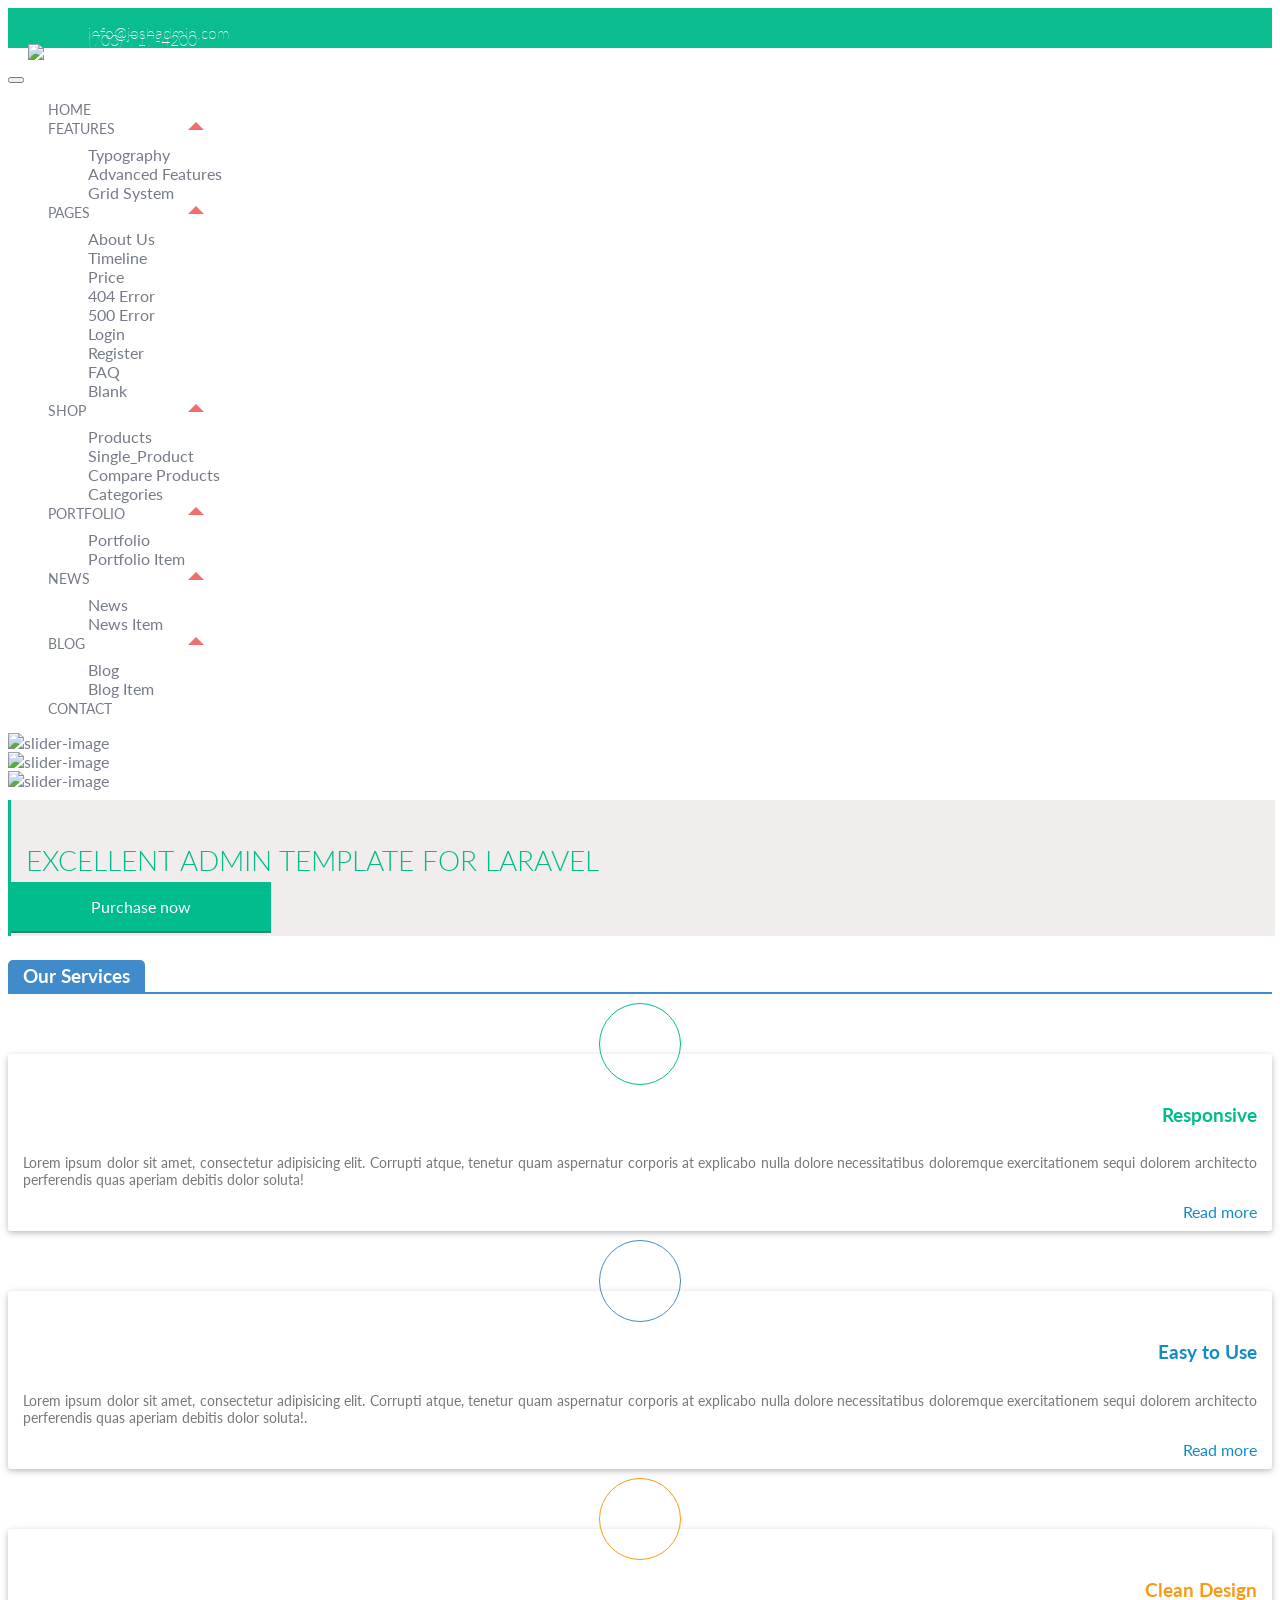
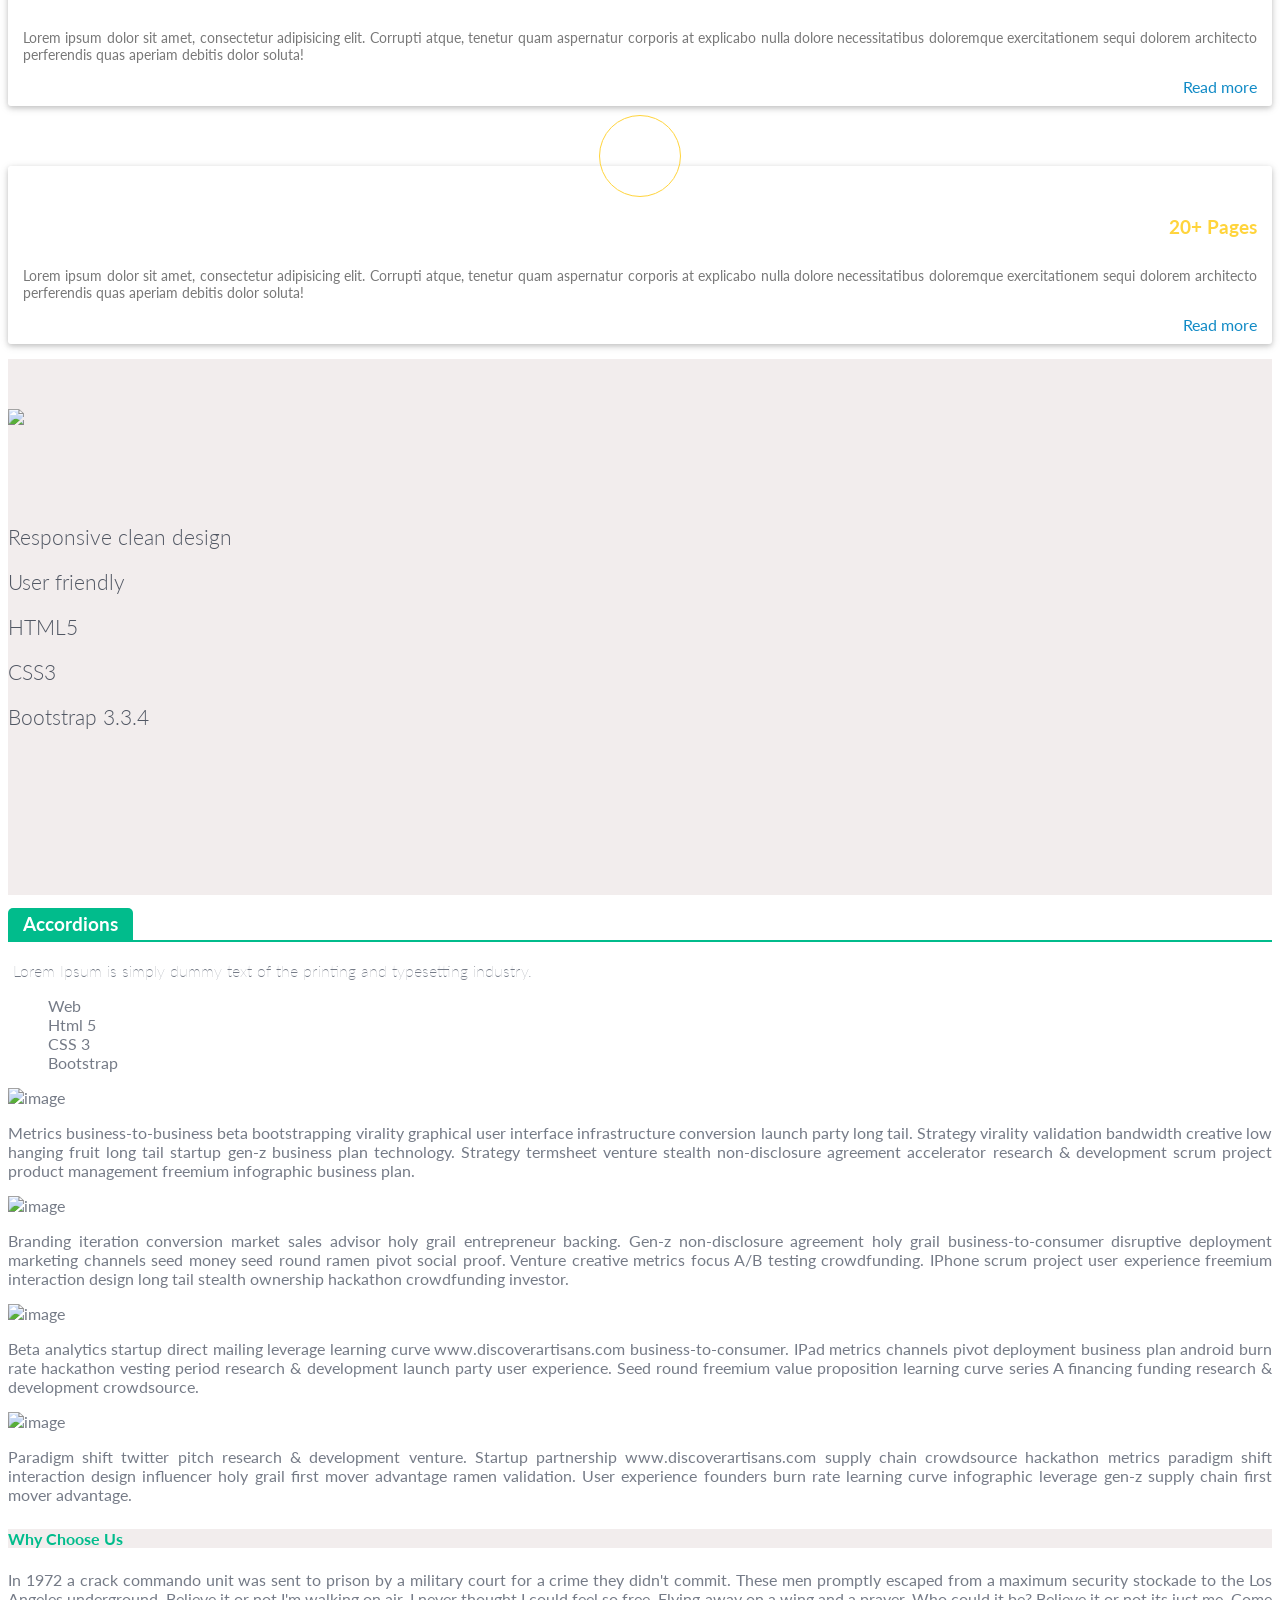
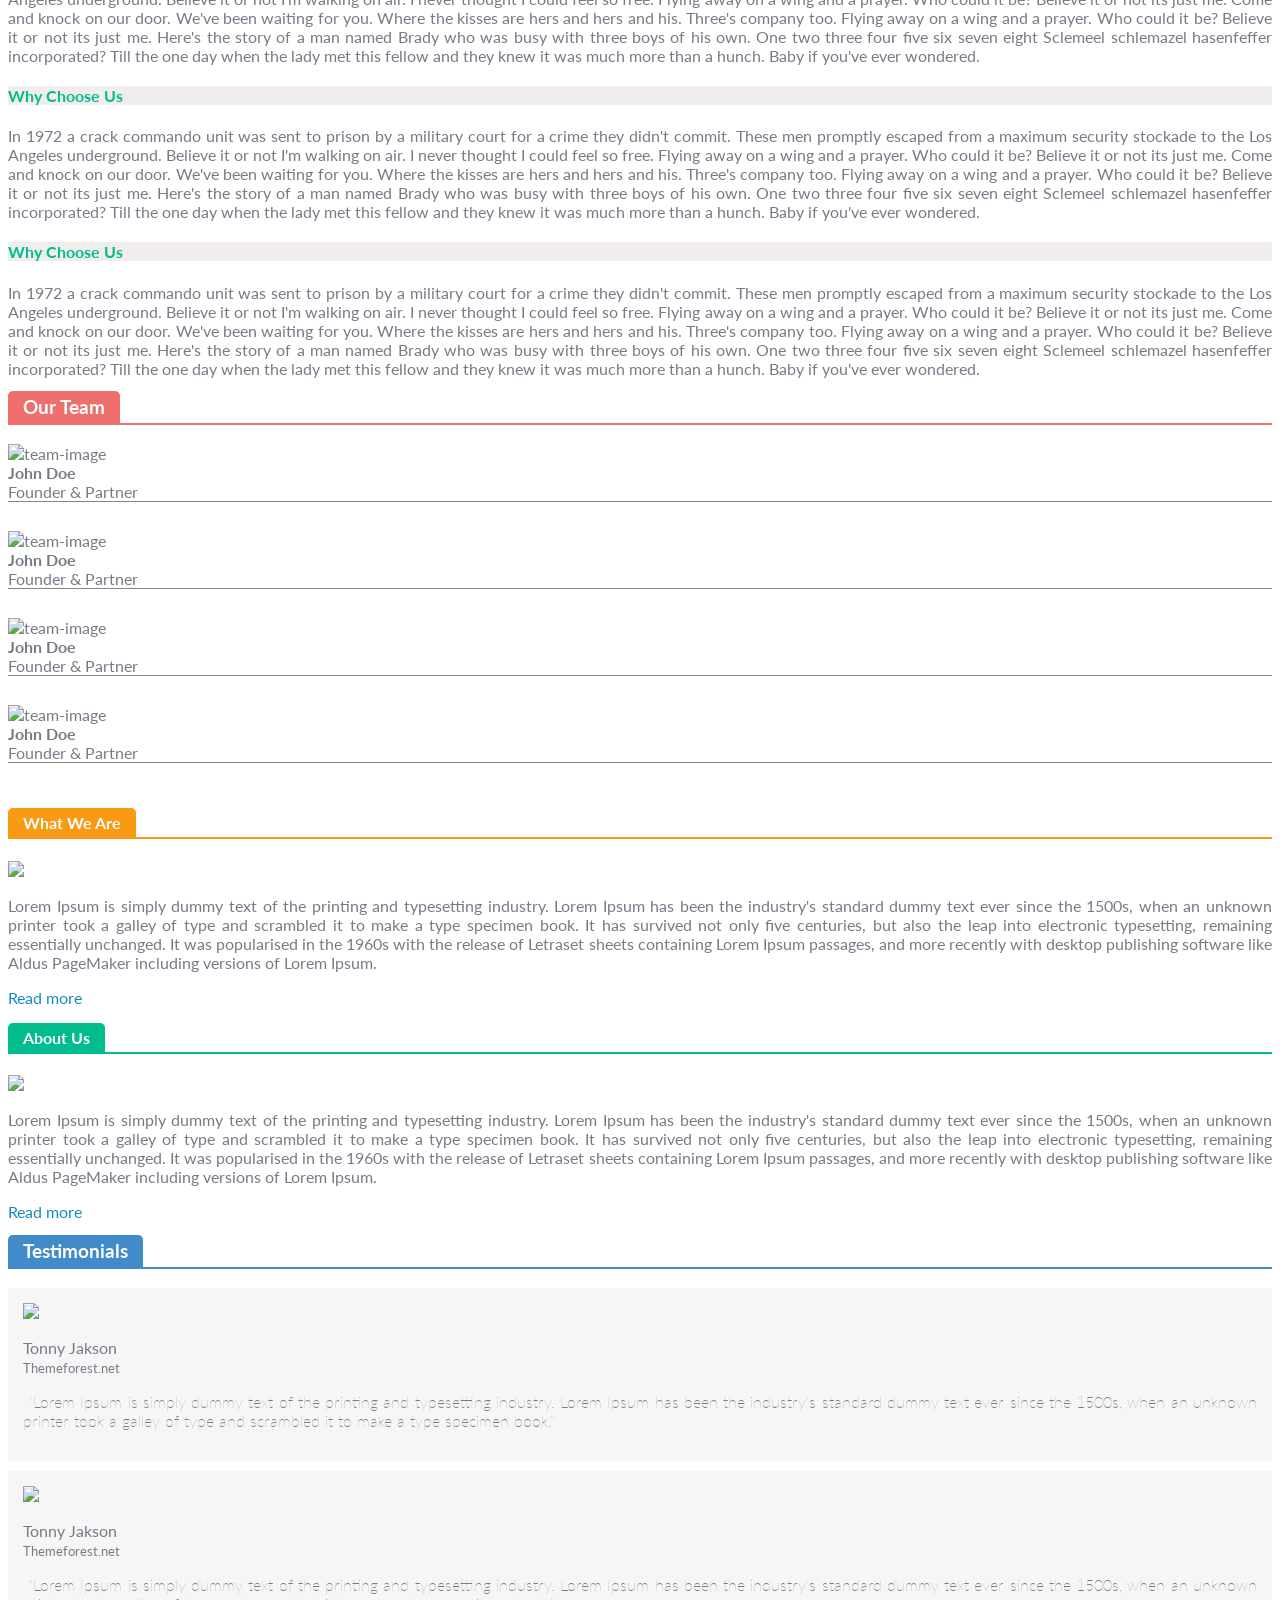
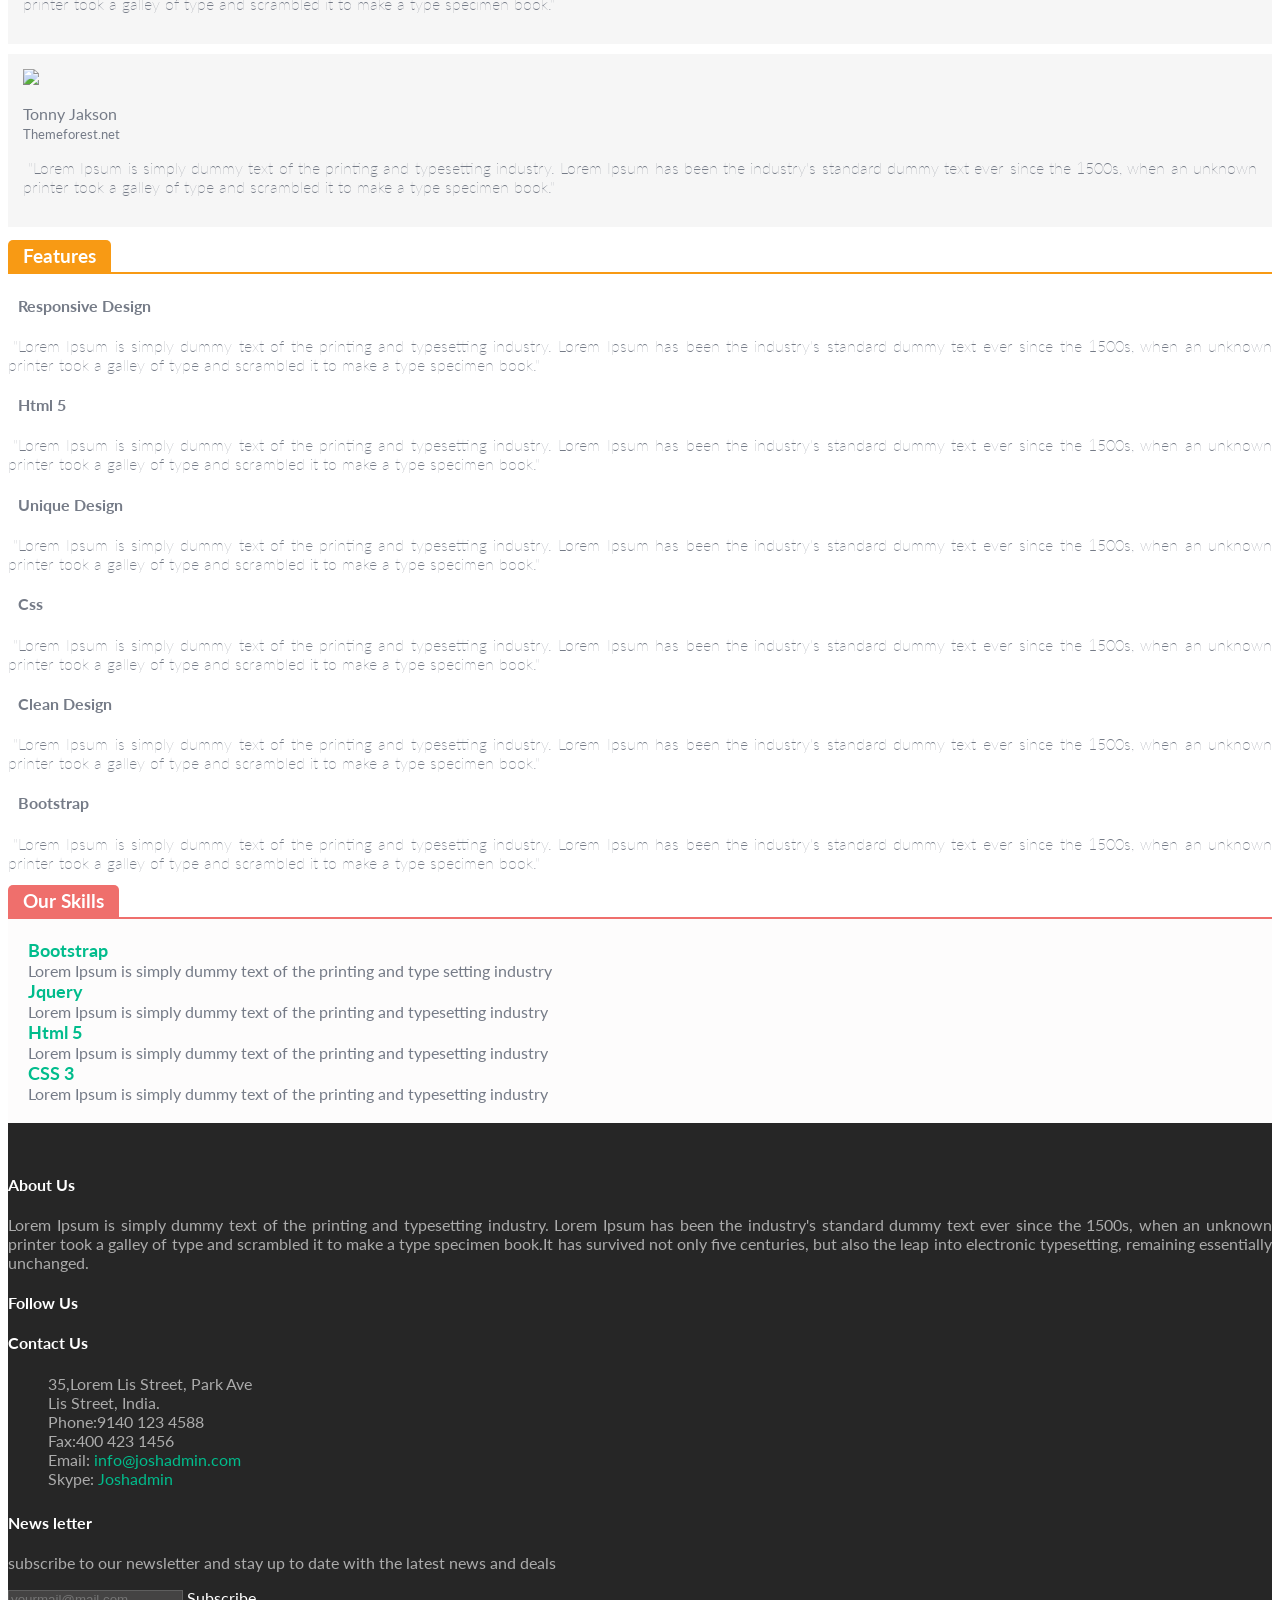
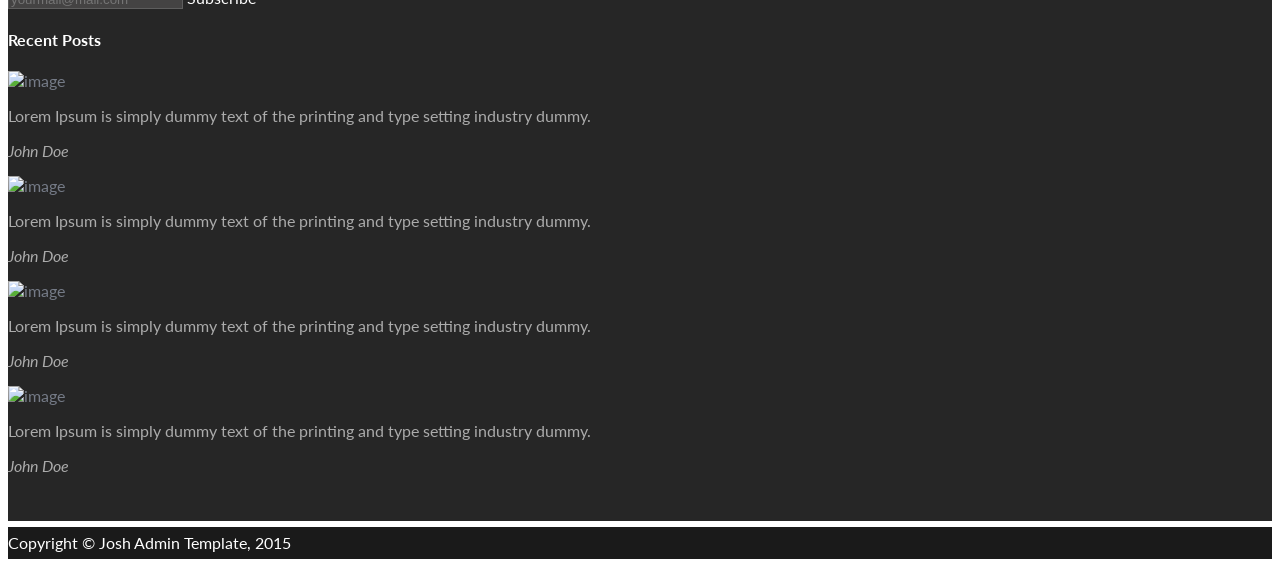
==== index.html @ fb5dc55a "update" ====
<!DOCTYPE html>
<html>

<head>
    <meta charset="utf-8">
    <meta http-equiv="X-UA-Compatible" content="IE=edge">
    <meta name="viewport" content="width=device-width, initial-scale=1">
    <title>Home | Welcome to Josh Frontend</title>
    <!--global css starts-->
    <link rel="stylesheet" type="text/css" href="css/bootstrap.min.css">
    <link rel="shortcut icon" href="images/favicon.png" type="image/x-icon">
    <link rel="icon" href="images/favicon.png" type="image/x-icon">
    <link rel="stylesheet" type="text/css" href="css/custom.css">
    <!--end of global css-->
    <!--page level css starts-->
    <link rel="stylesheet" type="text/css" href="css/tabbular.css">
    <link rel="stylesheet" type="text/css" href="css/jquery.circliful.css">
    <link rel="stylesheet" type="text/css" href="vendors/owl-carousel/owl.carousel.css">
    <link rel="stylesheet" type="text/css" href="vendors/owl-carousel/owl.theme.css">
    <!--end of page level css-->
</head>

<body>
    <!-- Header Start -->
    <header>
        <!-- Icon Section Start -->
        <div class="icon-section">
            <div class="container">
                <ul class="list-inline">
                    <li>
                        <a href="#"> <i class="livicon" data-name="facebook" data-size="18" data-loop="true" data-c="#fff" data-hc="#757b87"></i>
                        </a>
                    </li>
                    <li>
                        <a href="#"> <i class="livicon" data-name="twitter" data-size="18" data-loop="true" data-c="#fff" data-hc="#757b87"></i>
                        </a>
                    </li>
                    <li>
                        <a href="#"> <i class="livicon" data-name="google-plus" data-size="18" data-loop="true" data-c="#fff" data-hc="#757b87"></i>
                        </a>
                    </li>
                    <li>
                        <a href="#"> <i class="livicon" data-name="linkedin" data-size="18" data-loop="true" data-c="#fff" data-hc="#757b87"></i>
                        </a>
                    </li>
                    <li>
                        <a href="#"> <i class="livicon" data-name="rss" data-size="18" data-loop="true" data-c="#fff" data-hc="#757b87"></i>
                        </a>
                    </li>
                    <li class="pull-right">
                        <ul class="list-inline icon-position">
                            <li>
                                <a href="mailto:"><i class="livicon" data-name="mail" data-size="18" data-loop="true" data-c="#fff" data-hc="#fff"></i></a>
                                <label class="hidden-xs"><a href="mailto:" class="text-white">info@joshadmin.com</a></label>
                            </li>
                            <li>
                                <a href="tel:"><i class="livicon" data-name="phone" data-size="18" data-loop="true" data-c="#fff" data-hc="#fff"></i></a>
                                <label class="hidden-xs"><a href="tel:" class="text-white">(703) 717-4200</a></label>
                            </li>
                        </ul>
                    </li>
                </ul>
            </div>
        </div>
        <!-- //Icon Section End -->
        <!-- Nav bar Start -->
        <nav class="navbar navbar-default container">
            <div class="navbar-header">
                <button type="button" class="navbar-toggle collapsed" data-toggle="collapse" data-target="#collapse">
                    <span><a href="#"> <i class="livicon" data-name="responsive-menu" data-size="25" data-loop="true" data-c="#757b87" data-hc="#ccc"></i>
                    </a></span>
                </button>
                <a class="navbar-brand" href="#"><img src="images/logo.png" class="logo_position">
                </a>
            </div>
            <div class="collapse navbar-collapse" id="collapse">
                <ul class="nav navbar-nav navbar-right">
                    <li class="active"><a href="index.html"> Home</a>
                    </li>
                    <li class="dropdown"><a href="#" class="dropdown-toggle" data-toggle="dropdown"> Features</a>
                        <ul class="dropdown-menu" role="menu">
                            <li><a href="typography.html">Typography</a>
                            </li>
                            <li><a href="advancedfeatures.html">Advanced Features</a>
                            </li>
                            <li><a href="grid.html">Grid System</a>
                            </li>
                        </ul>
                    </li>
                    <li class="dropdown"><a href="#" class="dropdown-toggle" data-toggle="dropdown"> Pages</a>
                        <ul class="dropdown-menu" role="menu">
                            <li><a href="aboutus.html">About Us</a>
                            </li>
                            <li><a href="timeline.html">Timeline</a></li>
                            <li><a href="price.html">Price</a>
                            </li>
                            <li><a href="404.html">404 Error</a>
                            </li>
                            <li><a href="500.html">500 Error</a>
                            </li>
                            <li><a href="login.html">Login</a>
                            </li>
                            <li><a href="register.html">Register</a>
                            </li>
                            <li><a href="faq.html">FAQ</a>
                            </li>
                            <li><a href="blank_page.html"> Blank</a>
                            </li>
                        </ul>
                    </li>
                    <li class="dropdown"><a href="#" class="dropdown-toggle" data-toggle="dropdown"> Shop</a>
                        <ul class="dropdown-menu" role="menu">
                            <li><a href="products.html">Products</a>
                            </li>
                            <li><a href="single_product.html">Single_Product</a>
                            </li>
                            <li><a href="compareproducts.html">Compare Products</a>
                            </li>
                            <li><a href="category.html">Categories</a></li>
                        </ul>
                    </li>
                    <li class="dropdown"><a href="#" class="dropdown-toggle" data-toggle="dropdown"> Portfolio</a>
                        <ul class="dropdown-menu" role="menu">
                            <li><a href="portfolio.html">Portfolio</a>
                            </li>
                            <li><a href="portfolioitem.html">Portfolio Item</a>
                            </li>
                        </ul>
                    </li>
                    <li class="dropdown"><a href="#" class="dropdown-toggle" data-toggle="dropdown"> News</a>
                        <ul class="dropdown-menu" role="menu">
                            <li><a href="news.html">News</a>
                            </li>
                            <li><a href="news_item.html">News Item</a>
                            </li>
                        </ul>
                    </li>
                    <li class="dropdown"><a href="#" class="dropdown-toggle" data-toggle="dropdown"> Blog</a>
                        <ul class="dropdown-menu" role="menu">
                            <li><a href="blog.html">Blog</a>
                            </li>
                            <li><a href="blogitem.html">Blog Item</a>
                            </li>
                        </ul>
                    </li>
                    <li><a href="contact.html">Contact</a>
                    </li>
                </ul>
            </div>
        </nav>
        <!-- Nav bar End -->
    </header>
    <!-- //Header End -->
    <!--Carousel Start -->
    <div id="owl-demo" class="owl-carousel owl-theme">
        <div class="item"><img src="images/slide_1.jpg" alt="slider-image">
        </div>
        <div class="item"><img src="images/slide_2.jpg" alt="slider-image">
        </div>
        <div class="item"><img src="images/slide_3.jpg" alt="slider-image">
        </div>
    </div>
    <!-- //Carousel End -->
    <!-- Container Start -->
    <!-- //Carousel End -->
    <!-- Container Start -->
    <div class="container">
        <section class="purchas-main">
            <div class="container bg-border">
                <div class="row">
                    <div class="col-md-7 col-sm-7 col-xs-12">
                        <h1 class="purchae-hed">Excellent admin template for laravel</h1></div>
                    <div class="col-md-5 col-sm-5 col-xs-12"><a href="#" class="btn btn-primary purchase-styl pull-right">Purchase now</a></div>
                </div>
            </div>
        </section>
        <!-- Service Section Start-->
        <div class="row">
            <!-- Responsive Section Start -->
            <div class="text-center">
                <h3 class="border-primary"><span class="heading_border bg-primary">Our Services</span></h3>
            </div>
            <div class="col-sm-6 col-md-3">
                <div class="box">
                    <div class="box-icon">
                        <i class="livicon icon" data-name="desktop" data-size="55" data-loop="true" data-c="#01bc8c" data-hc="#01bc8c"></i>
                    </div>
                    <div class="info">
                        <h3 class="success text-center">Responsive</h3>
                        <p>Lorem ipsum dolor sit amet, consectetur adipisicing elit. Corrupti atque, tenetur quam aspernatur corporis at explicabo nulla dolore necessitatibus doloremque exercitationem sequi dolorem architecto perferendis quas aperiam debitis dolor soluta!</p>
                        <div class="text-right primary"><a href="#">Read more</a>
                        </div>
                    </div>
                </div>
            </div>
            <!-- //Responsive Section End -->
            <!-- Easy to Use Section Start -->
            <div class="col-sm-6 col-md-3">
                <!-- Box Start -->
                <div class="box">
                    <div class="box-icon box-icon1">
                        <i class="livicon icon1" data-name="gears" data-size="55" data-loop="true" data-c="#418bca" data-hc="#418bca"></i>
                    </div>
                    <div class="info">
                        <h3 class="primary text-center">Easy to Use</h3>
                        <p>Lorem ipsum dolor sit amet, consectetur adipisicing elit. Corrupti atque, tenetur quam aspernatur corporis at explicabo nulla dolore necessitatibus doloremque exercitationem sequi dolorem architecto perferendis quas aperiam debitis dolor soluta!.</p>
                        <div class="text-right primary"><a href="#">Read more</a>
                        </div>
                    </div>
                </div>
            </div>
            <!-- //Easy to Use Section End -->
            <!-- Clean Design Section Start -->
            <div class="col-sm-6 col-md-3">
                <div class="box">
                    <div class="box-icon box-icon2">
                        <i class="livicon icon1" data-name="doc-portrait" data-size="55" data-loop="true" data-c="#f89a14" data-hc="#f89a14"></i>
                    </div>
                    <div class="info">
                        <h3 class="warning text-center">Clean Design</h3>
                        <p>Lorem ipsum dolor sit amet, consectetur adipisicing elit. Corrupti atque, tenetur quam aspernatur corporis at explicabo nulla dolore necessitatibus doloremque exercitationem sequi dolorem architecto perferendis quas aperiam debitis dolor soluta!</p>
                        <div class="text-right primary"><a href="#">Read more</a>
                        </div>
                    </div>
                </div>
            </div>
            <!-- //Clean Design Section End -->
            <!-- 20+ Page Section Start -->
            <div class="col-sm-6 col-md-3">
                <div class="box">
                    <div class="box-icon box-icon3">
                        <i class="livicon icon1" data-name="folder-open" data-size="55" data-loop="true" data-c="#FFD43C" data-hc="#FFD43C"></i>
                    </div>
                    <div class="info">
                        <h3 class="yellow text-center">20+ Pages</h3>
                        <p>Lorem ipsum dolor sit amet, consectetur adipisicing elit. Corrupti atque, tenetur quam aspernatur corporis at explicabo nulla dolore necessitatibus doloremque exercitationem sequi dolorem architecto perferendis quas aperiam debitis dolor soluta!</p>
                        <div class="text-right primary"><a href="#">Read more</a>
                        </div>
                    </div>
                </div>
            </div>
            <!-- //20+ Page Section End -->
        </div>
        <!-- //Services Section End -->
    </div>
    <!-- Layout Section Start -->
    <section class="feature-main">
        <div class="container">
            <div class="row">
                
                <div class="col-md-9 col-sm-9 col-xs-12">
                    <div class="layout-image">
                        <img src="images/layout.png" class="img-responsive" />
                    </div>
                </div>
                <div class="col-md-3 col-sm-3 col-xs-12">
                    <ul class="list-unstyled pull-right text-right layout-styl">
                        <li>
                            <i class="livicon" data-name="checked-on" data-size="20" data-loop="true" data-c="#01bc8c" data-hc="#01bc8c"></i> Responsive clean design
                        </li>
                        <li><i class="livicon" data-name="checked-on" data-size="20" data-loop="true" data-c="#01bc8c" data-hc="#01bc8c"></i> User friendly </li>
                        <li><i class="livicon" data-name="checked-on" data-size="20" data-loop="true" data-c="#01bc8c" data-hc="#01bc8c"></i> HTML5 </li>
                        <li><i class="livicon" data-name="checked-on" data-size="20" data-loop="true" data-c="#01bc8c" data-hc="#01bc8c"></i> CSS3 </li>
                        <li><i class="livicon" data-name="checked-on" data-size="20" data-loop="true" data-c="#01bc8c" data-hc="#01bc8c"></i> Bootstrap 3.3.4 </li>
                    </ul>
                </div>
            </div>
        </div>
    </section>
    <!-- //Layout Section Start -->
    <!-- Accordions Section End -->
    <div class="container">
        <div class="row">
            <!-- Accordions Start -->
            <div class="text-center">
                <h3 class="border-success"><span class="heading_border bg-success">Accordions</span></h3>
                <label class=" text-center"> Lorem Ipsum is simply dummy text of the printing and typesetting industry.</label>
            </div>
            <!-- Accordions End -->
            <div class="col-md-6 col-sm-12">
                <!-- Tabbable-Panel Start -->
                <div class="tabbable-panel">
                    <!-- Tabbablw-line Start -->
                    <div class="tabbable-line">
                        <!-- Nav Nav-tabs Start -->
                        <ul class="nav nav-tabs ">
                            <li class="active">
                                <a href="#tab_default_1" data-toggle="tab">
                                Web </a>
                            </li>
                            <li>
                                <a href="#tab_default_2" data-toggle="tab">
                                Html 5 </a>
                            </li>
                            <li>
                                <a href="#tab_default_3" data-toggle="tab">
                                CSS 3 </a>
                            </li>
                            <li>
                                <a href="#tab_default_4" data-toggle="tab">
                                Bootstrap </a>
                            </li>
                        </ul>
                        <!-- //Nav Nav-tabs End -->
                        <!-- Tab-content Start -->
                        <div class="tab-content">
                            <div class="tab-pane active" id="tab_default_1">
                                <div class="media">
                                    <div class="media-left tab col-sm-12">
                                        <a href="#">
                                            <img class="media-object img-responsive" src="images/authors/img1.jpg" alt="image">
                                        </a>
                                    </div>
                                </div>
                                <p>
                                    Metrics business-to-business beta bootstrapping virality graphical user interface infrastructure conversion launch party long tail. Strategy virality validation bandwidth creative low hanging fruit long tail startup gen-z business plan technology. Strategy termsheet venture stealth non-disclosure agreement accelerator research & development scrum project product management freemium infographic business plan.
                                </p>
                            </div>
                            <div class="tab-pane" id="tab_default_2">
                                <div class="media">
                                    <div class="media-left media-middle tab col-sm-12">
                                        <a href="#">
                                            <img class="media-object img-responsive" src="images/authors/img2.jpg" alt="image">
                                        </a>
                                    </div>
                                </div>
                                <p>
                                    Branding iteration conversion market sales advisor holy grail entrepreneur backing. Gen-z non-disclosure agreement holy grail business-to-consumer disruptive deployment marketing channels seed money seed round ramen pivot social proof. Venture creative metrics focus A/B testing crowdfunding. IPhone scrum project user experience freemium interaction design long tail stealth ownership hackathon crowdfunding investor.
                                </p>
                            </div>
                            <div class="tab-pane" id="tab_default_3">
                                <div class="media">
                                    <div class="media-left media-middle tab col-sm-12">
                                        <a href="#">
                                            <img class="media-object img-responsive" src="images/authors/img3.jpg" alt="image">
                                        </a>
                                    </div>
                                </div>
                                <p>
                                     Beta analytics startup direct mailing leverage learning curve www.discoverartisans.com business-to-consumer. IPad metrics channels pivot deployment business plan android burn rate hackathon vesting period research & development launch party user experience. Seed round freemium value proposition learning curve series A financing funding research & development crowdsource. 
                                </p>
                            </div>
                            <div class="tab-pane" id="tab_default_4">
                                <div class="media">
                                    <div class="media-left media-middle tab col-sm-12">
                                        <a href="#">
                                            <img class="media-object img-responsive" src="images/authors/img4.jpg" alt="image">
                                        </a>
                                    </div>
                                </div>
                                <p>
                                    Paradigm shift twitter pitch research & development venture. Startup partnership www.discoverartisans.com supply chain crowdsource hackathon metrics paradigm shift interaction design influencer holy grail first mover advantage ramen validation. User experience founders burn rate learning curve infographic leverage gen-z supply chain first mover advantage. 
                                </p>
                            </div>
                        </div>
                        <!-- Tab-content End -->
                    </div>
                    <!-- //Tabbablw-line End -->
                </div>
                <!-- Tabbable_panel End -->
            </div>
            <div class="col-md-6 col-sm-12">
                <!-- Panel-group Start -->
                <div class="panel-group" id="accordion">
                    <!-- Panel Panel-default Start -->
                    <div class="panel panel-default">
                        <!-- Panel-heading Start -->
                        <div class="panel-heading text_bg">
                            <h4 class="panel-title">
                            <a data-toggle="collapse" data-parent="#accordion" href="#collapseOne">
                                <span class=" glyphicon glyphicon-minus success"></span>
                                <span class="success">Why Choose Us</span></a>
                            </h4>
                        </div>
                        <!-- //Panel-heading End -->
                        <!-- Collapseone Start -->
                        <div id="collapseOne" class="panel-collapse collapse in">
                            <div class="panel-body">
                                <p>In 1972 a crack commando unit was sent to prison by a military court for a crime they didn't commit. These men promptly escaped from a maximum security stockade to the Los Angeles underground. Believe it or not I'm walking on air. I never thought I could feel so free. Flying away on a wing and a prayer. Who could it be? Believe it or not its just me. Come and knock on our door. We've been waiting for you. Where the kisses are hers and hers and his. Three's company too. Flying away on a wing and a prayer. Who could it be? Believe it or not its just me. Here's the story of a man named Brady who was busy with three boys of his own. One two three four five six seven eight Sclemeel schlemazel hasenfeffer incorporated? Till the one day when the lady met this fellow and they knew it was much more than a hunch. Baby if you've ever wondered.
                                </p>
                            </div>
                        </div>
                        <!-- Collapseone End -->
                    </div>
                    <!-- //Panel Panel-default End -->
                    <div class="panel panel-default">
                        <div class="panel-heading text_bg">
                            <h4 class="panel-title">
                            <a data-toggle="collapse" data-parent="#accordion" href="#collapseTwo">
                                <span class=" glyphicon glyphicon-plus success"></span>
                                <span class="success">Why Choose Us</span>
                            </a>
                        </h4>
                        </div>
                        <div id="collapseTwo" class="panel-collapse collapse">
                            <div class="panel-body">
                                <p>
                                    In 1972 a crack commando unit was sent to prison by a military court for a crime they didn't commit. These men promptly escaped from a maximum security stockade to the Los Angeles underground. Believe it or not I'm walking on air. I never thought I could feel so free. Flying away on a wing and a prayer. Who could it be? Believe it or not its just me. Come and knock on our door. We've been waiting for you. Where the kisses are hers and hers and his. Three's company too. Flying away on a wing and a prayer. Who could it be? Believe it or not its just me. Here's the story of a man named Brady who was busy with three boys of his own. One two three four five six seven eight Sclemeel schlemazel hasenfeffer incorporated? Till the one day when the lady met this fellow and they knew it was much more than a hunch. Baby if you've ever wondered.
                                </p>
                            </div>
                        </div>
                    </div>
                    <div class="panel panel-default">
                        <div class="panel-heading text_bg">
                            <h4 class="panel-title">
                                <a data-toggle="collapse" data-parent="#accordion" href="#collapseThree">
                                <span class=" glyphicon glyphicon-plus success"></span>
                                <span class="success">Why Choose Us</span></a>
                            </h4>
                        </div>
                        <div id="collapseThree" class="panel-collapse collapse">
                            <div class="panel-body">
                                <p>
                                    In 1972 a crack commando unit was sent to prison by a military court for a crime they didn't commit. These men promptly escaped from a maximum security stockade to the Los Angeles underground. Believe it or not I'm walking on air. I never thought I could feel so free. Flying away on a wing and a prayer. Who could it be? Believe it or not its just me. Come and knock on our door. We've been waiting for you. Where the kisses are hers and hers and his. Three's company too. Flying away on a wing and a prayer. Who could it be? Believe it or not its just me. Here's the story of a man named Brady who was busy with three boys of his own. One two three four five six seven eight Sclemeel schlemazel hasenfeffer incorporated? Till the one day when the lady met this fellow and they knew it was much more than a hunch. Baby if you've ever wondered.
                                </p>
                            </div>
                        </div>
                    </div>
                </div>
                <!-- //Panle-group End -->
            </div>
        </div>
        <!-- //Accordions Section End -->
        <!-- Our Team Start -->
        <div class="row text-center">
            <h3 class=" border-danger"><span class="heading_border bg-danger">Our Team</span></h3>
            <div class="col-md-3 col-sm-5 profile">
                <div class="thumbnail bg-white">
                    <img src="images/img_3.jpg" alt="team-image" class="img-responsive">
                    <div class="caption">
                        <b>John Doe</b>
                        <br /> Founder & Partner
                        <br />
                        <div class="divide">
                            <a href="#" class="divider"> <i class="livicon" data-name="facebook" data-size="22" data-loop="true" data-c="#3a5795" data-hc="#3a5795"></i>
                            </a>
                            <a href="#"> <i class="livicon" data-name="twitter" data-size="22" data-loop="true" data-c="#55acee" data-hc="#55acee"></i>
                            </a>
                            <a href="#"> <i class="livicon" data-name="google-plus" data-size="22" data-loop="true" data-c="#d73d32" data-hc="#d73d32"></i>
                            </a>
                            <a href="#"> <i class="livicon" data-name="linkedin" data-size="22" data-loop="true" data-c="#1b86bd" data-hc="#1b86bd"></i>
                            </a>
                        </div>
                    </div>
                </div>
            </div>
            <div class="col-md-3 col-sm-5 profile">
                <div class="thumbnail bg-white">
                    <img src="images/img_5.jpg" alt="team-image">
                    <div class="caption">
                        <b>John Doe</b>
                        <br /> Founder & Partner
                        <br />
                        <div class="divide">
                            <a href="#" class="divider"> <i class="livicon" data-name="facebook" data-size="22" data-loop="true" data-c="#3a5795" data-hc="#3a5795"></i>
                            </a>
                            <a href="#"> <i class="livicon" data-name="twitter" data-size="22" data-loop="true" data-c="#55acee" data-hc="#55acee"></i>
                            </a>
                            <a href="#"> <i class="livicon" data-name="google-plus" data-size="22" data-loop="true" data-c="#d73d32" data-hc="#d73d32"></i>
                            </a>
                            <a href="#"> <i class="livicon" data-name="linkedin" data-size="22" data-loop="true" data-c="#1b86bd" data-hc="#1b86bd"></i>
                            </a>
                        </div>
                    </div>
                </div>
            </div>
            <div class="col-md-3 col-sm-5 profile">
                <div class="thumbnail bg-white">
                    <img src="images/img_4.jpg" alt="team-image" class="img-responsive">
                    <div class="caption">
                        <b>John Doe</b>
                        <br /> Founder & Partner
                        <br />
                        <div class="divide">
                            <a href="#" class="divider"> <i class="livicon" data-name="facebook" data-size="22" data-loop="true" data-c="#3a5795" data-hc="#3a5795"></i>
                            </a>
                            <a href="#"> <i class="livicon" data-name="twitter" data-size="22" data-loop="true" data-c="#55acee" data-hc="#55acee"></i>
                            </a>
                            <a href="#"> <i class="livicon" data-name="google-plus" data-size="22" data-loop="true" data-c="#d73d32" data-hc="#d73d32"></i>
                            </a>
                            <a href="#"> <i class="livicon" data-name="linkedin" data-size="22" data-loop="true" data-c="#1b86bd" data-hc="#1b86bd"></i>
                            </a>
                        </div>
                    </div>
                </div>
            </div>
            <div class="col-md-3 col-sm-5 profile">
                <div class="thumbnail bg-white">
                    <img src="images/img_6.jpg" alt="team-image">
                    <div class="caption">
                        <b>John Doe</b>
                        <br /> Founder & Partner
                        <br />
                        <div class="divide">
                            <a href="#" class="divider"> <i class="livicon" data-name="facebook" data-size="22" data-loop="true" data-c="#3a5795" data-hc="#3a5795"></i>
                            </a>
                            <a href="#"> <i class="livicon" data-name="twitter" data-size="22" data-loop="true" data-c="#55acee" data-hc="#55acee"></i>
                            </a>
                            <a href="#"> <i class="livicon" data-name="google-plus" data-size="22" data-loop="true" data-c="#d73d32" data-hc="#d73d32"></i>
                            </a>
                            <a href="#"> <i class="livicon" data-name="linkedin" data-size="22" data-loop="true" data-c="#1b86bd" data-hc="#1b86bd"></i>
                            </a>
                        </div>
                    </div>
                </div>
            </div>
        </div>
        <!-- //Our Team End -->
        <!-- What we are section Start -->
        <div class="row">
            <!-- What we are Start -->
            <div class="col-md-6 col-sm-6">
                <div class="text-left">
                    <div>
                        <h4 class="border-warning"><span class="heading_border bg-warning">What We Are</span></h4>
                    </div>
                </div>
                <img src="images/image_12.jpg" class="img-responsive">
                <p>
                    Lorem Ipsum is simply dummy text of the printing and typesetting industry. Lorem Ipsum has been the industry's standard dummy text ever since the 1500s, when an unknown printer took a galley of type and scrambled it to make a type specimen book. It has survived not only five centuries, but also the leap into electronic typesetting, remaining essentially unchanged. It was popularised in the 1960s with the release of Letraset sheets containing Lorem Ipsum passages, and more recently with desktop publishing software like Aldus PageMaker including versions of Lorem Ipsum.
                </p>
                <p>
                    <div class="text-right primary"><a href="#">Read more</a></div>
                </p>
            </div>
            <!-- //What we are End -->
            <!-- About Us Start -->
            <div class="col-md-6 col-sm-6">
                <div class="text-left">
                    <div>
                        <h4 class="border-success"><span class="heading_border bg-success">About Us</span></h4>
                    </div>
                </div>
                <img src="images/image_11.jpg" class="img-responsive">
                <p>
                    Lorem Ipsum is simply dummy text of the printing and typesetting industry. Lorem Ipsum has been the industry's standard dummy text ever since the 1500s, when an unknown printer took a galley of type and scrambled it to make a type specimen book. It has survived not only five centuries, but also the leap into electronic typesetting, remaining essentially unchanged. It was popularised in the 1960s with the release of Letraset sheets containing Lorem Ipsum passages, and more recently with desktop publishing software like Aldus PageMaker including versions of Lorem Ipsum.
                </p>
                <p>
                    <div class="text-right primary"><a href="#">Read more</a>
                    </div>
                </p>
            </div>
            <!-- //About Us End -->
        </div>
        <!-- //What we are section End -->
        <!-- Testimonial Start -->
        <div class="row">
            <!-- Testimonial Section -->
            <div class="text-center">
                <h3 class="border-primary"><span class="heading_border bg-primary">Testimonials</span></h3>
            </div>
            <div class="col-md-4">
                <div class="author">
                    <img src="images/authors/avatar3.jpg" class="img-responsive img-circle pull-left">
                    <p class="text-right">
                        Tonny Jakson
                        <br>
                        <small class="text-right">Themeforest.net</small>
                    </p>
                    <p>
                        <label>"Lorem Ipsum is simply dummy text of the printing and typesetting industry. Lorem Ipsum has been the industry's standard dummy text ever since the 1500s, when an unknown printer took a galley of type and scrambled it to make a type specimen book."</label>
                    </p>
                </div>
            </div>
            <div class="col-md-4">
                <div class="author">
                    <img src="images/authors/avatar2.jpg" class="img-responsive img-circle pull-left">
                    <p class="text-right">
                        Tonny Jakson
                        <br>
                        <small class="text-right">Themeforest.net</small>
                    </p>
                    <p>
                        <label>"Lorem Ipsum is simply dummy text of the printing and typesetting industry. Lorem Ipsum has been the industry's standard dummy text ever since the 1500s, when an unknown printer took a galley of type and scrambled it to make a type specimen book."</label>
                    </p>
                </div>
            </div>
            <div class="col-md-4">
                <div class="author">
                    <img src="images/authors/avatar4.jpg" class="img-responsive img-circle pull-left">
                    <p class="text-right">
                        Tonny Jakson
                        <br>
                        <small class="text-right">Themeforest.net</small>
                    </p>
                    <p>
                        <label>"Lorem Ipsum is simply dummy text of the printing and typesetting industry. Lorem Ipsum has been the industry's standard dummy text ever since the 1500s, when an unknown printer took a galley of type and scrambled it to make a type specimen book."</label>
                    </p>
                </div>
            </div>
            <!-- Testimonial Section End -->
        </div>
        <!-- Testimonial End -->
        <!-- Features Start -->
        <div class="row features">
            <div class="text-center">
                <div class="text-center">
                    <h3 class=" border-warning"><span class="heading_border bg-warning">Features</span></h3>
                </div>
            </div>
            <div class="col-md-4 col-sm-4">
                <div>
                    <a href="#"><i class="livicon" data-name="checked-on" data-size="22" data-loop="true" data-c="#25a3d8" data-hc="#25a3d8"></i></a>
                    <h4><bold>Responsive Design</bold></h4>
                </div>
                <div>
                    <p>
                        <label>"Lorem Ipsum is simply dummy text of the printing and typesetting industry. Lorem Ipsum has been the industry's standard dummy text ever since the 1500s, when an unknown printer took a galley of type and scrambled it to make a type specimen book."</label>
                    </p>
                </div>
                <div>
                    <a href="#"> <i class="livicon" data-name="checked-on" data-size="22" data-loop="true" data-c="#ef8424 " data-hc="#ef8424 "></i>
                    </a>
                    <h4><bold>Html 5</bold></h4>
                    <p>
                        <label>"Lorem Ipsum is simply dummy text of the printing and typesetting industry. Lorem Ipsum has been the industry's standard dummy text ever since the 1500s, when an unknown printer took a galley of type and scrambled it to make a type specimen book."</label>
                    </p>
                </div>
            </div>
            <div class="col-md-4 col-sm-4">
                <div>
                    <a href="#"> <i class="livicon" data-name="checked-on" data-size="22" data-loop="true" data-c="#01bc8c" data-hc="#01bc8c"></i>
                    </a>
                    <h4><bold>Unique Design</bold></h4>
                    <p>
                        <label>"Lorem Ipsum is simply dummy text of the printing and typesetting industry. Lorem Ipsum has been the industry's standard dummy text ever since the 1500s, when an unknown printer took a galley of type and scrambled it to make a type specimen book."</label>
                    </p>
                </div>
                <div>
                    <a href="#"> <i class="livicon" data-name="checked-on" data-size="22" data-loop="true" data-c="#1360b3 " data-hc="#1360b3 "></i>
                    </a>
                    <h4><bold>Css</bold></h4>
                    <p>
                        <label>"Lorem Ipsum is simply dummy text of the printing and typesetting industry. Lorem Ipsum has been the industry's standard dummy text ever since the 1500s, when an unknown printer took a galley of type and scrambled it to make a type specimen book."</label>
                    </p>
                </div>
            </div>
            <div class="col-md-4 col-sm-4">
                <div>
                    <a href="#"> <i class="livicon" data-name="checked-on" data-size="22" data-loop="true" data-c="#FFD43C" data-hc="#FFD43C"></i>
                    </a>
                    <h4>Clean Design</h4>
                    <p>
                        <label>"Lorem Ipsum is simply dummy text of the printing and typesetting industry. Lorem Ipsum has been the industry's standard dummy text ever since the 1500s, when an unknown printer took a galley of type and scrambled it to make a type specimen book."</label>
                    </p>
                </div>
                <div>
                    <a href="#"> <i class="livicon" data-name="checked-on" data-size="22" data-loop="true" data-c="#91d659 " data-hc="#91d659 "></i>
                    </a>
                    <h4>Bootstrap</h4>
                    <p>
                        <label>"Lorem Ipsum is simply dummy text of the printing and typesetting industry. Lorem Ipsum has been the industry's standard dummy text ever since the 1500s, when an unknown printer took a galley of type and scrambled it to make a type specimen book."</label>
                    </p>
                </div>
            </div>
        </div>
        <!-- //Features End -->
        <!-- Our Skills Start -->
        
        <div class="text-center marbtm10">
            <h3 class="border-danger"><span class="heading_border bg-danger">Our Skills</span></h3>
        </div>
            </div>
        <div class="sliders">
            <!-- Our skill Section start -->
            <div class="container">
            <div class="row">
            <div class="col-md-3 col-sm-6  text-center ">
                <div class="text-center center-block">
                    <div id="myStat3" class="center-block" data-startdegree="0" data-dimension="150" data-text="90%" data-width="4" data-fontsize="28" data-percent="90" data-fgcolor="#3abec0" data-bgcolor="#eee"></div>
                    <strong class="success">Bootstrap</strong>
                </div>
                <span>Lorem Ipsum is simply dummy text of the printing and type setting industry</span>
            </div>
            <div class="col-md-3 col-sm-6 text-center">
                <div class="text-center center-block">
                    <div id="myStat4" class="center-block" data-startdegree="0" data-dimension="150" data-text="60%" data-width="4" data-fontsize="28" data-percent="60" data-fgcolor="#3abec0" data-bgcolor="#eee"></div>
                    <strong class="success">Jquery</strong>
                </div>
                <span>Lorem Ipsum is simply dummy text of the printing and typesetting industry</span>
            </div>
            <div class="col-md-3 col-sm-6 text-center">
                <div class="text-center center-block">
                <div id="myStat5" class="center-block" data-startdegree="0" data-dimension="150" data-text="100%" data-width="4" data-fontsize="28" data-percent="100" data-fgcolor="#3abec0" data-bgcolor="#eee"></div>
                <strong class="success">Html 5</strong>
            </div>
            <span>Lorem Ipsum is simply dummy text of the printing and typesetting industry</span>
            </div>
            <div class="col-md-3 col-sm-6 text-center">
                <div class="text-center center-block">
                <div id="myStat6" class="center-block" data-startdegree="0" data-dimension="150" data-text="70%" data-width="4" data-fontsize="28" data-percent="70" data-fgcolor="#3abec0" data-bgcolor="#eee"></div>
                <strong class="success">CSS 3</strong>
            </div>
            <span>Lorem Ipsum is simply dummy text of the printing and typesetting industry</span>
            </div>
        </div>
            <!-- Our skills Section End -->
        </div>
        <!-- //Our Skills End -->
    </div>
    <!-- //Container End -->
    <!-- Footer Section Start -->
    <footer>
        <!-- Footer Container Start -->
        <div class="container footer-text">
            <!-- About Us Section Start -->
            <div class="col-sm-4">
                <h4>About Us</h4>
                <p>
                    Lorem Ipsum is simply dummy text of the printing and typesetting industry. Lorem Ipsum has been the industry's standard dummy text ever since the 1500s, when an unknown printer took a galley of type and scrambled it to make a type specimen book.It has survived not only five centuries, but also the leap into electronic typesetting, remaining essentially unchanged.
                </p>
                <h4>Follow Us</h4>
                <ul class="list-inline">
                    <li>
                        <a href="#"> <i class="livicon" data-name="facebook" data-size="18" data-loop="true" data-c="#ccc" data-hc="#ccc"></i>
                        </a>
                    </li>
                    <li>
                        <a href="#"> <i class="livicon" data-name="twitter" data-size="18" data-loop="true" data-c="#ccc" data-hc="#ccc"></i>
                        </a>
                    </li>
                    <li>
                        <a href="#"> <i class="livicon" data-name="google-plus" data-size="18" data-loop="true" data-c="#ccc" data-hc="#ccc"></i>
                        </a>
                    </li>
                    <li>
                        <a href="#"> <i class="livicon" data-name="linkedin" data-size="18" data-loop="true" data-c="#ccc" data-hc="#ccc"></i>
                        </a>
                    </li>
                </ul>
            </div>
            <!-- //About Us Section End-->
            <!-- Contact Section Start -->
            <div class="col-sm-4">
                <h4>Contact Us</h4>
                <ul class="list-unstyled">
                    <li>35,Lorem Lis Street, Park Ave</li>
                    <li>Lis Street, India.</li>
                    <li><i class="livicon icon4 icon3" data-name="cellphone" data-size="18" data-loop="true" data-c="#ccc" data-hc="#ccc"></i>Phone:9140 123 4588</li>
                    <li><i class="livicon icon4 icon3" data-name="printer" data-size="18" data-loop="true" data-c="#ccc" data-hc="#ccc"></i> Fax:400 423 1456</li>
                    <li><i class="livicon icon3" data-name="mail-alt" data-size="20" data-loop="true" data-c="#ccc" data-hc="#ccc"></i> Email:<span class="success">
                        <a href="mailto:">info@joshadmin.com</a></span>
                    </li>
                    <li><i class="livicon icon4 icon3" data-name="skype" data-size="18" data-loop="true" data-c="#ccc" data-hc="#ccc"></i> Skype:
                        <span class="success">Joshadmin</span>
                    </li>
                </ul>
                <div class="news">
                    <h4>News letter</h4>
                    <p>subscribe to our newsletter and stay up to date with the latest news and deals</p>
                    <div class="form-group">
                        <input type="text" class="form-control" placeholder="yourmail@mail.com" aria-describedby="basic-addon2">
                        <a href="#" class="btn btn-primary text-white" role="button">Subscribe</a>
                    </div>
                </div>
            </div>
            <!-- //Contact Section End -->
            <!-- Recent post Section Start -->
            <div class="col-sm-4">
                <h4>Recent Posts</h4>
                <div class="media">
                    <div class="media-left media-top">
                        <a href="#">
                            <img class="media-object" src="images/image_14.jpg" alt="image">
                        </a>
                    </div>
                    <div class="media-body">
                        <p class="media-heading">Lorem Ipsum is simply dummy text of the printing and type setting industry dummy.
                            <br />
                            <div class="pull-right"><i>John Doe</i></div>
                        </p>
                    </div>
                </div>
                <div class="media">
                    <div class="media-left media-top">
                        <a href="#">
                            <img class="media-object" src="images/image_15.jpg" alt="image">
                        </a>
                    </div>
                    <div class="media-body">
                        <p class="media-heading">Lorem Ipsum is simply dummy text of the printing and type setting industry dummy.
                            <br />
                            <div class="pull-right"><i>John Doe</i></div>
                        </p>
                    </div>
                </div>
                <div class="media">
                    <div class="media-left media-top">
                        <a href="#">
                            <img class="media-object" src="images/image_13.jpg" alt="image">
                        </a>
                    </div>
                    <div class="media-body">
                        <p class="media-heading">Lorem Ipsum is simply dummy text of the printing and type setting industry dummy.
                            <br />
                            <div class="pull-right"><i>John Doe</i></div>
                        </p>
                    </div>
                </div>
                <div class="media">
                    <div class="media-left media-top">
                        <a href="#">
                            <img class="media-object" src="images/c1.jpg" alt="image">
                        </a>
                    </div>
                    <div class="media-body">
                        <p class="media-heading">Lorem Ipsum is simply dummy text of the printing and type setting industry dummy.
                            <br />
                            <div class="pull-right"><i>John Doe</i></div>
                        </p>
                    </div>
                </div>
            </div>
            <!-- //Recent Post Section End -->
        </div>
        <!-- Footer Container Section End -->
    </footer>
    <!-- //Footer Section End -->
    <!-- Copy right Section Start -->
    <div class="copyright">
        <div class="container">
            <p>Copyright &copy; Josh Admin Template, 2015</p>
        </div>
    </div>
    <!-- Copy right Section End -->
    <a id="back-to-top" href="#" class="btn btn-primary btn-lg back-to-top" role="button" title="Return to top" data-toggle="tooltip" data-placement="left">
        <i class="livicon" data-name="plane-up" data-size="18" data-loop="true" data-c="#fff" data-hc="white"></i>
    </a>
    <!--global js starts-->
    <script type="text/javascript" src="js/jquery.min.js"></script>
    <script type="text/javascript" src="js/bootstrap.min.js"></script>
    <script src="js/style-switcher.js" type="text/javascript"></script>
    <script type="text/javascript" src="js/raphael.js"></script>
    <script type="text/javascript" src="js/livicons-1.4.min.js"></script>
    <script type="text/javascript" src="js/josh_frontend.js"></script>
    <!--global js end-->
    <!-- page level js starts-->
    <script type="text/javascript" src="js/jquery.circliful.js"></script>
    <script type="text/javascript" src="vendors/owl-carousel/owl.carousel.js"></script>
    <script type="text/javascript" src="js/carousel.js"></script>
    <script type="text/javascript" src="js/index.js"></script>
    <!--page level js ends-->
</body>

</html>
---- css/custom.css ----
@import url(http://fonts.googleapis.com/css?family=Lato:400,700);
/*-----------------------------------------------------------------------------------*/
/*  GENERAL STYLING
/*-----------------------------------------------------------------------------------*/

body {
    font-family: 'Lato', sans-serif;
    height: 100%;
    color: #757b87;
}
.icon-section{
    background-color: #09bd8f;
    line-height: 7px;
    padding-top: 10px;
    margin-bottom: 10px;

}
a:link,
a:visited,
a:hover,
a:active {
    color: #757b87;
    text-decoration: none;
}

ul {
    list-style-type: none;
}

li label {
    position: relative;
    bottom: 5px;
    color: #757b87;
    font-weight: lighter;
}

label {
    color: #757b87;
    font-weight: lighter;
    padding: 10px 5px;
}

p {
    text-align: justify;
}

p label {
    text-align: justify;
}
/* ----------Custom Color Code ---------- */

.primary,
.primary>a,
.primary>a:visited,
.primary>a:hover,
.primary>a:active {
    color: #128bc6;
    text-decoration: none;
}

.danger,
.danger>a,
.danger>a:visited,
.danger>a:hover,
.danger>a:active {
    color: #ef6f6c;
    text-decoration: none;
}

.success,
.success>a,
.success>a:visited,
.success>a:hover,
.success>a:active {
    color: #01bc8c;
    text-decoration: none;
}

.warning,
.warning>a,
.warning>a:visited,
.warning>a:hover,
.warning>a:active {
    color: #f89a14;
    text-decoration: none;
}

.yellow,
.yellow>a,
.yellow>a:visited,
.yellow>a:hover,
.yellow>a:active {
    color: #FFD43C;
    text-decoration: none;
}
/* ---------- //Custom Color Code End ---------- */
/* ---------- Text-Bg color Code Css ---------- */

.bg-default {
    background-color: #f5f5f5;
}

.bg-primary {
    background-color: #418bca;
    color: #fff;
}

.bg-success {
    background-color: #01bc8c;
    color: #fff;
}

.bg-danger {
    background-color: #ef6f6c;
    color: #fff;
}

.bg-warning {
    background-color: #f89a14;
    color: #fff;
}
/* ---------- //Text-Bg color Code Css End ---------- */
/* ---------- Why choose us Section css ---------- */

#accordion {
    margin-top: 2%;
}

.text_bg {
    background-color: #f2eded !important;
}
/* ---------- //Why choose us Section End ---------- */
/* ---------- Text-Bg Border color Code Css ---------- */

.border-primary {
    border-bottom: 2px solid #418bca;
    padding-bottom: 5px;
}

.border-warning {
    border-bottom: 2px solid #f89a14;
    padding-bottom: 5px;
}

.border-success {
    border-bottom: 2px solid #01bc8c;
    padding-bottom: 5px;
}

.border-danger {
    border-bottom: 2px solid #ef6f6c;
    padding-bottom: 5px;
}
/* ---------- //Text-Bg Border color Code Css End---------- */
/* ---------- Text-Success Css---------- */

.text-success {
    color: #01bc8c !important;
    background-color: inherit;
}

.text-danger {
    color: #ef6f6c;
}
/* ---------- //Text-Success End---------- */
/* ---------- Nav bar Css Start ---------- */

.navbar-right {
    margin-right: 30px;
}

.icon-position label {
    padding-left: 0px;
    margin-left: 0px;
}

.logo_position {
    position: relative;
    bottom: 20px;
}

.navbar-nav > li > a {
    font-size: 14px;
    text-transform: uppercase;
    font-weight: 400;
}

.navbar-default .navbar-nav > li>a:hover {
    color: #01bc8c;
}
/* ---------- Navbar  Dropdown menu Css ---------- */

.navbar-nav .dropdown-menu:before {
    bottom: 15px;
    width: 0;
    height: 0;
    left: 100px;
    z-index: 1002;
    content: " ";
    display: block !important;
    position: relative;
    border-bottom: 8px solid #ef6f6c;
    border-right: 8px solid transparent;
    border-left: 8px solid transparent;
}
/* ---------- //Navbar  Dropdown menu Css End ---------- */
/* ---------- Navbar  Dropdown menu hover Css ---------- */

.navbar-nav .dropdown-menu a:hover {
    border-left: 2px solid #ef6f6c;
}
/* ---------- //Navbar  Dropdown menu hover Css End ---------- */

.navbar-default .navbar-nav >.open >a:hover,
.navbar-default .navbar-nav >.open >a {
    background-color: #fff !important;
    color: #01bc8c;
}

.navbar-nav .dropdown-menu li:hover {
    border: none;
}

.navbar {
    margin-bottom: 0px;
    background-color: transparent;
    border: none;
}
/* ---------- Nav bar Css End ---------- */
/* ---------- Breadcrumb Css ---------- */

.breadcrumb a,
.breadcrumb a:visited,
.breadcrumb a:hover,
.breadcrumb a:active {
    color: #3d3d3d;
    text-decoration: none;
}

.breadcum {
    background-color: #DBD6D6;
    border-top: 2px solid #b7b0b0;
    border-bottom: 2px solid #b7b0b0;
    padding: 0px 2%;
}

.breadcum .pull-right {
    padding: 8px 15px;
}

.breadcrumb {
    padding: 8px 15px;
    margin-bottom: 0px;
    list-style: none;
    background-color: #DBD6D6;
    border-radius: 4px;
    float: left;
}

.breadcrumb > li + li:before {
    padding: 0 5px;
    color: #3d3d3d;
    content: none;
}
/* ---------- //Breadcrumb Css End ---------- */
/* ---------- Breadcrumb Icon Section Css ---------- */

.icon3 {
    position: relative;
    top: 5px;
    left: 0px;
}

.icon4 {
    left: -1px;
    top: 3px;
}
/* ---------- //Breadcrumb Icon Section End ---------- */
/* ---------- Carousel Css ---------- */

.carousel-indicators .active {
    width: 14px;
    height: 14px;
    margin: 0;
    background-color: #000;
    border: 1px solid #5E5E5E;
}

.carousel-indicators li {
    border: 1px solid #5E5E5E;
    width: 13px;
    height: 13px;
}

.carousel-caption {
    font-size: 30px;
}
/* ---------- //Carousel Css End ---------- */

blockquote {
    border-left: 2px solid #ef6f6c;
}
/* ---------- Testimonial Images Css Start ---------- */

.author {
    padding: 15px;
    background: #f6f6f6;
    margin-bottom: 10px;
}

.author img {
    width: 50px;
}
/* ---------- //Testimonial Images Css End ---------- */
/* ---------- Feature Section Css ---------- */

.features i {
    line-height: 2px;
    float: left;
    margin: 1px 5px;
}
/* ---------- //Feature Section Css End ---------- */
/* ---------- Menu Section Css ---------- */

.menu > li {
    border: 1px solid #f89a14;
    padding: 10px 13px;
    margin: 0px 10px;
}

.menu {
    margin-top: 20px;
}

.menu > li:hover,
.menu li .active {
    background-color: #01bc8c;
}
/* ---------- //Menu Section Css End ---------- */

.tabbable-panel ul {
    list-style-type: none;
}
/* ---------- Our services Box  Style Css ---------- */


.box {
    border-radius: 3px;
    box-shadow: 0 2px 5px 0 rgba(0, 0, 0, 0.16), 0 2px 10px 0 rgba(0, 0, 0, 0.12);
    padding: 10px 15px;
    text-align: right;
    display: block;
    margin-top: 60px;
    margin-bottom: 15px;
}
/* ---------- //Our services Box  Style Css End ---------- */
/* ------------- Our Services Box Icon Css ---------- */

.box-icon {
    background-color: transparent;
    border: 1px solid #01bc8c;
    border-radius: 50%;
    display: table;
    height: 80px;
    margin: 0 auto;
    width: 80px;
    margin-top: -61px;
}
/* ------------- //Our Services Box Icon Css End ---------- */

.box-icon span {
    color: #fff;
    display: table-cell;
    text-align: center;
    vertical-align: middle;
}
/* ---------- Our Services Icon Border css ---------- */

.box-icon1 {
    border: 1px solid #418bca;
}

.box-icon2 {
    border: 1px solid #f89a14;
}

.box-icon3 {
    border: 1px solid #FFD43C;
}
/* ---------- //Our Services Icon Border css ---------- */
/* ---------- Our services Text Css----------*/

.info > p {
    color: #787878;
    font-size: 14px;
    padding-top: 10px;
    text-align: justify;
}
/* ---------- //Our services Text End ----------*/
/* ---------- Our service Icon Css ---------- */

.icon {
    position: relative;
    right: 11px;
    top: 14px;
}

.icon1 {
    position: relative;
    right: 10px;
    top: 12px;
}
/* ---------- //Our service Icon Css End---------- */
/* ---------- Feature main Section Start --------- */

.feature-main {
    padding: 50px 0px;
    background-color: #f2eded;
}

.feature-main1 {
    padding: 50px 0px;
}

.layout-styl {
    padding: 80px 0px;
}

.layout-styl li {
    margin-bottom: 20px;
    font-size: 21px;
    font-weight: 300 !important;
    color: #515763;
    text-align: left
}
/* ---------- //Feature main Section End --------- */
/* ---------- Purchase Section Css Start ---------- */

.purchas-main {
    padding: 10px 0px;
}

.bg-border {
    background: #f2eded;
    border-left: 3px solid #01bc8c;
    padding-top: 20px;
    padding-bottom: 20px;
    width: 100%;
}

.purchae-hed {
    margin-bottom: 20px;
    margin-left: 15px;
    color: #01bc8c;
    text-transform: uppercase;
    font-size: 28px;
    font-weight: 300;
}

.purchase-styl {
    padding: 15px 80px;
    background-color: #01bc8c;
    border: none;
    box-shadow: 0px 2px 0px #268a70;
    color: #fff !important;
    margin-right: 20px;
    margin-top: 10px;
}

.purchase-styl:hover,
.purchase-styl:active,
.purchase-styl:focus {
    background-color: #01bc8c;
}
/* ---------- //Purchase Section Css Ebd ---------- */
/* ---------- Our Team Divide Section Css ---------- */

.divide {
    border-top: 1px solid #848481;
    padding: 5px;
}

.divide > a {
    padding: 3%;
}
/* ---------- //Our Team Divide Section Css End ---------- */

.pull-right a {
    color: #128bc6;
}

.input-group-addon {
    color: #fff;
    background-color: #b16461;
    border: 1px solid #5E5E5E;
}

.team img {
    width: 100%;
    height: 100%;
    margin-top: 10px;
}
/* ---------- News Section Css----------*/

.news {
    margin-top: 2%;
}
.news .form-group{
    width: 80%;
}
.news .form-control {
    background-color: #444343;
    border: 1px solid #5E5E5E;
    color: #f3f3f3;
}

.news > .form-control:focus {
    border-color: #5E5E5E;
    outline: 0;
    -webkit-box-shadow: rgba(0, 0, 0, 0);
    box-shadow: rgba(0, 0, 0, 0);
}
/* ---------- //News Section Css End ---------- */

.panel-default > .panel-heading {
    color: #333;
    background-color: #fff;
    border-color: #DDD;
}
/* ---------- Headings Border Css ---------- */

.heading_border {
    color: #fff;
    border-top-left-radius: 5px;
    border-top-right-radius: 5px;
    margin-bottom: 15px;
    padding: 5px 15px;
}
/* ---------- //Headings Border Css End---------- */

.tab img {
    width: 100%;
}

.tab {
    padding-left: 0px;
}

.tab_list > li {
    padding: 5px;
}

.tab_list {
    margin-top: 15px;
    padding-left: 0px;
}

.profile img {
    width: 100%;
}
/* ---------- Footer Section Css ---------- */

footer {
    background-color: #262626;
}

footer h4 {
    color: #fff;
}

.footer-text {
    color: #ababab;
    padding: 30px 0px;
}

footer img {
    width: 50px;
}

footer .btn-primary.text-white {
    margin-top: 2%;
}
/* ---------- //Footer Section Css End ---------- */

.text-white {
    color: #fff !important;
}

.bg-white {
    background-color: #fff;
}

@media(max-width: 370px) {
    .properties {
        border-right: none;
    }
    .media-object img {
        width: 50%;
    }
}
/* ---------- About Us Slider Css ---------- */

#owl-demo .item img {
    display: block;
    width: 100%;
    height: auto;
}

#owl-demo {
    margin: 0px;
}

#bar {
    width: 0%;
    max-width: 100%;
    height: 3px;
    background: #01bc8c;
}

#progressBar {
    width: 100%;
    background: #EDEDED;
}
/* ---------- //About Us Slider Css End ---------- */

.center-block {
    margin-bottom: 0px;
    font-size: 18px;
    margin-top: 0px;
}

.sliders {
    background-color: #fdfcfc;
    padding: 20px;
}

.sliders h4 {
    margin-bottom: -5%;
}

.sliders h5 {
    padding-top: 4%;
}

.marbtm10 h3 {
    margin-bottom: 0px;
}
/* ---------- Back to top Section Icon Css ---------- */

.back-to-top {
    cursor: pointer;
    position: fixed;
    bottom: 30px;
    right: 30px;
    display: none;
    border-radius: 50%;
    padding: 15px;
    border: none;
    opacity: 0.7;
}

.back-to-top:hover {
    opacity: 1;
}
.fa-hand-o-up{
    font-size: 16px;
}
/* ---------- //Back to top Section Icon Css End---------- */
/* ---------- Copy Right Section Css  ---------- */

.copyright {
    background-color: #1a1a1a;
}

.copyright p {
    color: #fff;
    padding: 0.5% 0;
    margin: 0.5% 0;
}
/* ---------- //Copy Right Section Css  ---------- */
/* ---------- Advanced Features Css ---------- */

.advanced button,
.tooltips button,
.pop button {
    margin-bottom: 15px;
}
/* ---------- //Advanced Features Css ---------- */

@media(max-width: 759px) {
    .navbar-nav .dropdown-menu:before {
        content: none;
    }
}

@media(max-width: 950px) {
    .profile {
        display: block;
        margin-right: 4%;
        margin-left: 4%;
    }
}
.skin_btn {display:inline-table; cursor:pointer; width:30px; height:30px; margin-bottom: 1px;}
.skin_size { width:30px; height:30px; margin:3px;}
.well{padding:10px;}
.primary_skin {background-color:#128bc6;}
.danger_skin{background-color: #ef6f6c;}
.success_skin{background-color: #01bc8c;}
.warning_skin{background-color: #F89A14;}
.purple_skin{background-color: #D2527F;}
.turquoise_skin{background-color: #4ecdc4;}
.asbestos_skin{background-color: #7f8c8d;}
.hoki_skin{background-color: #67809f;}
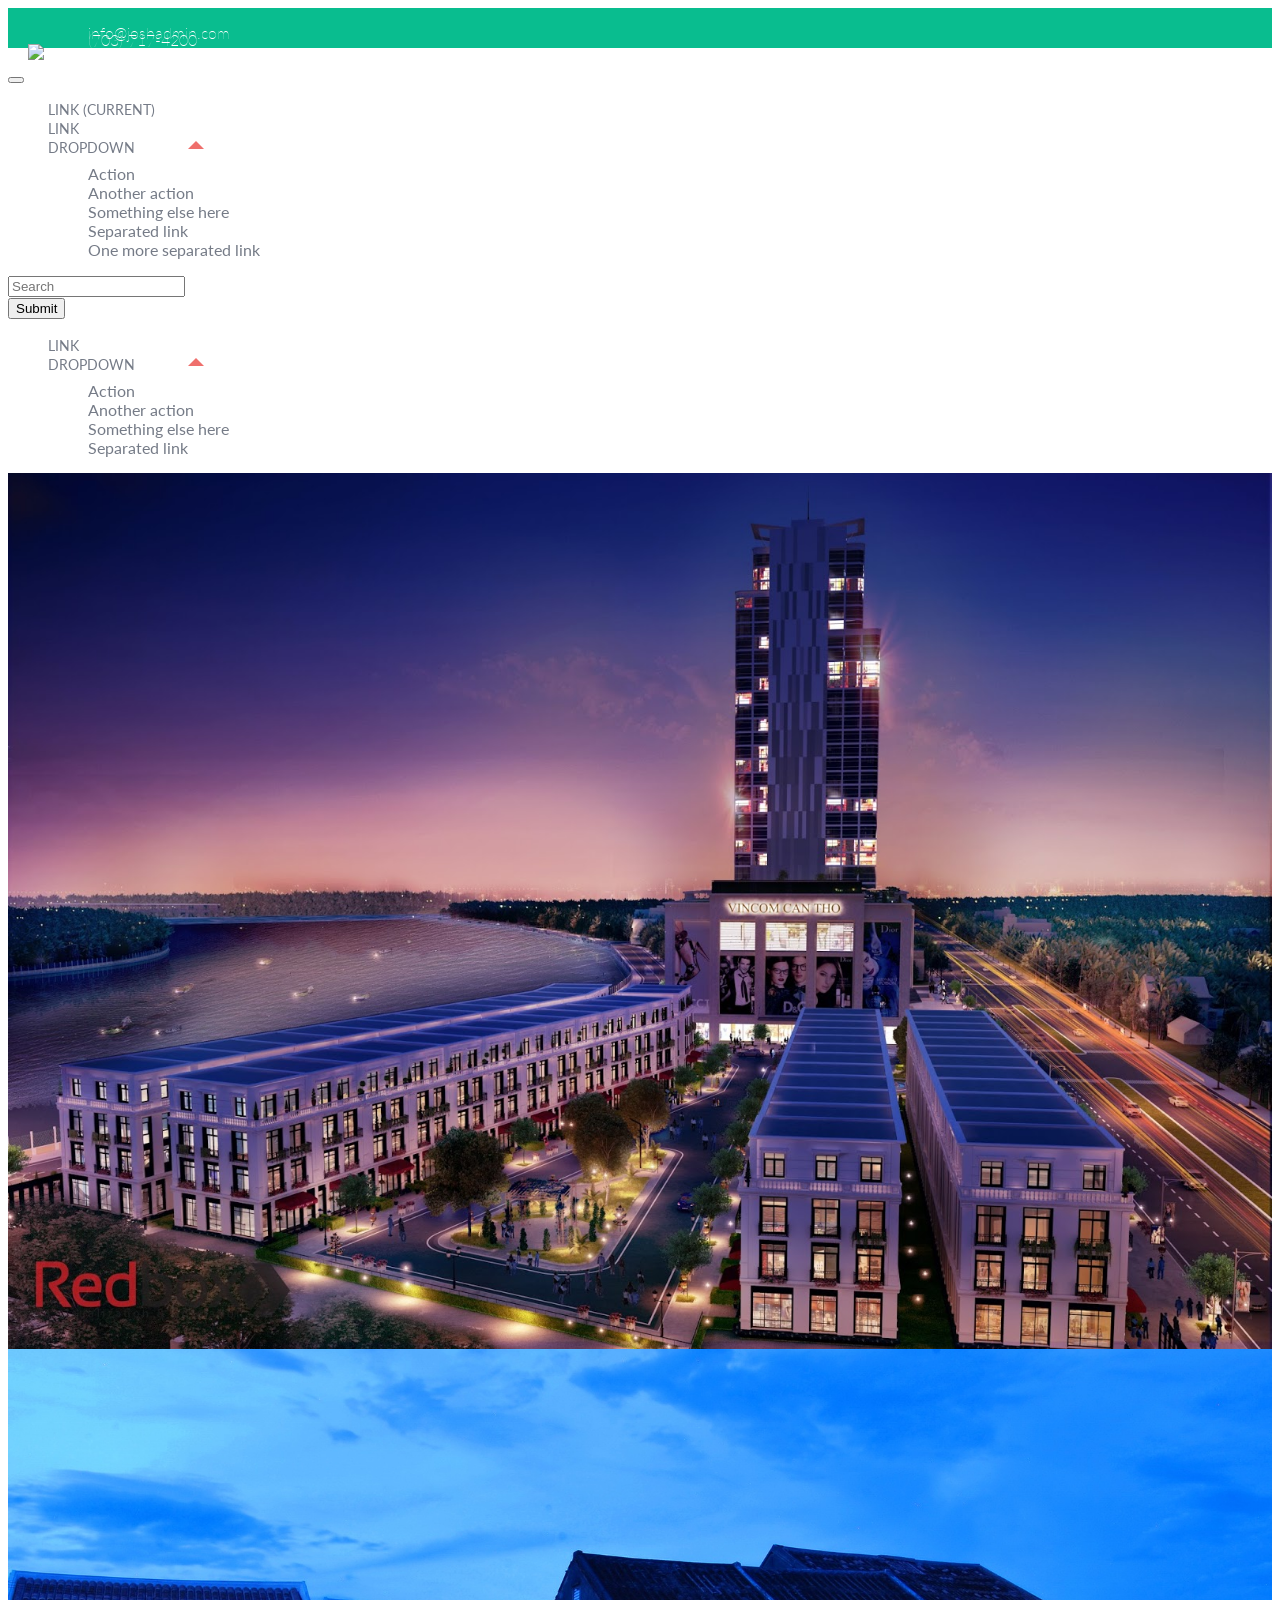
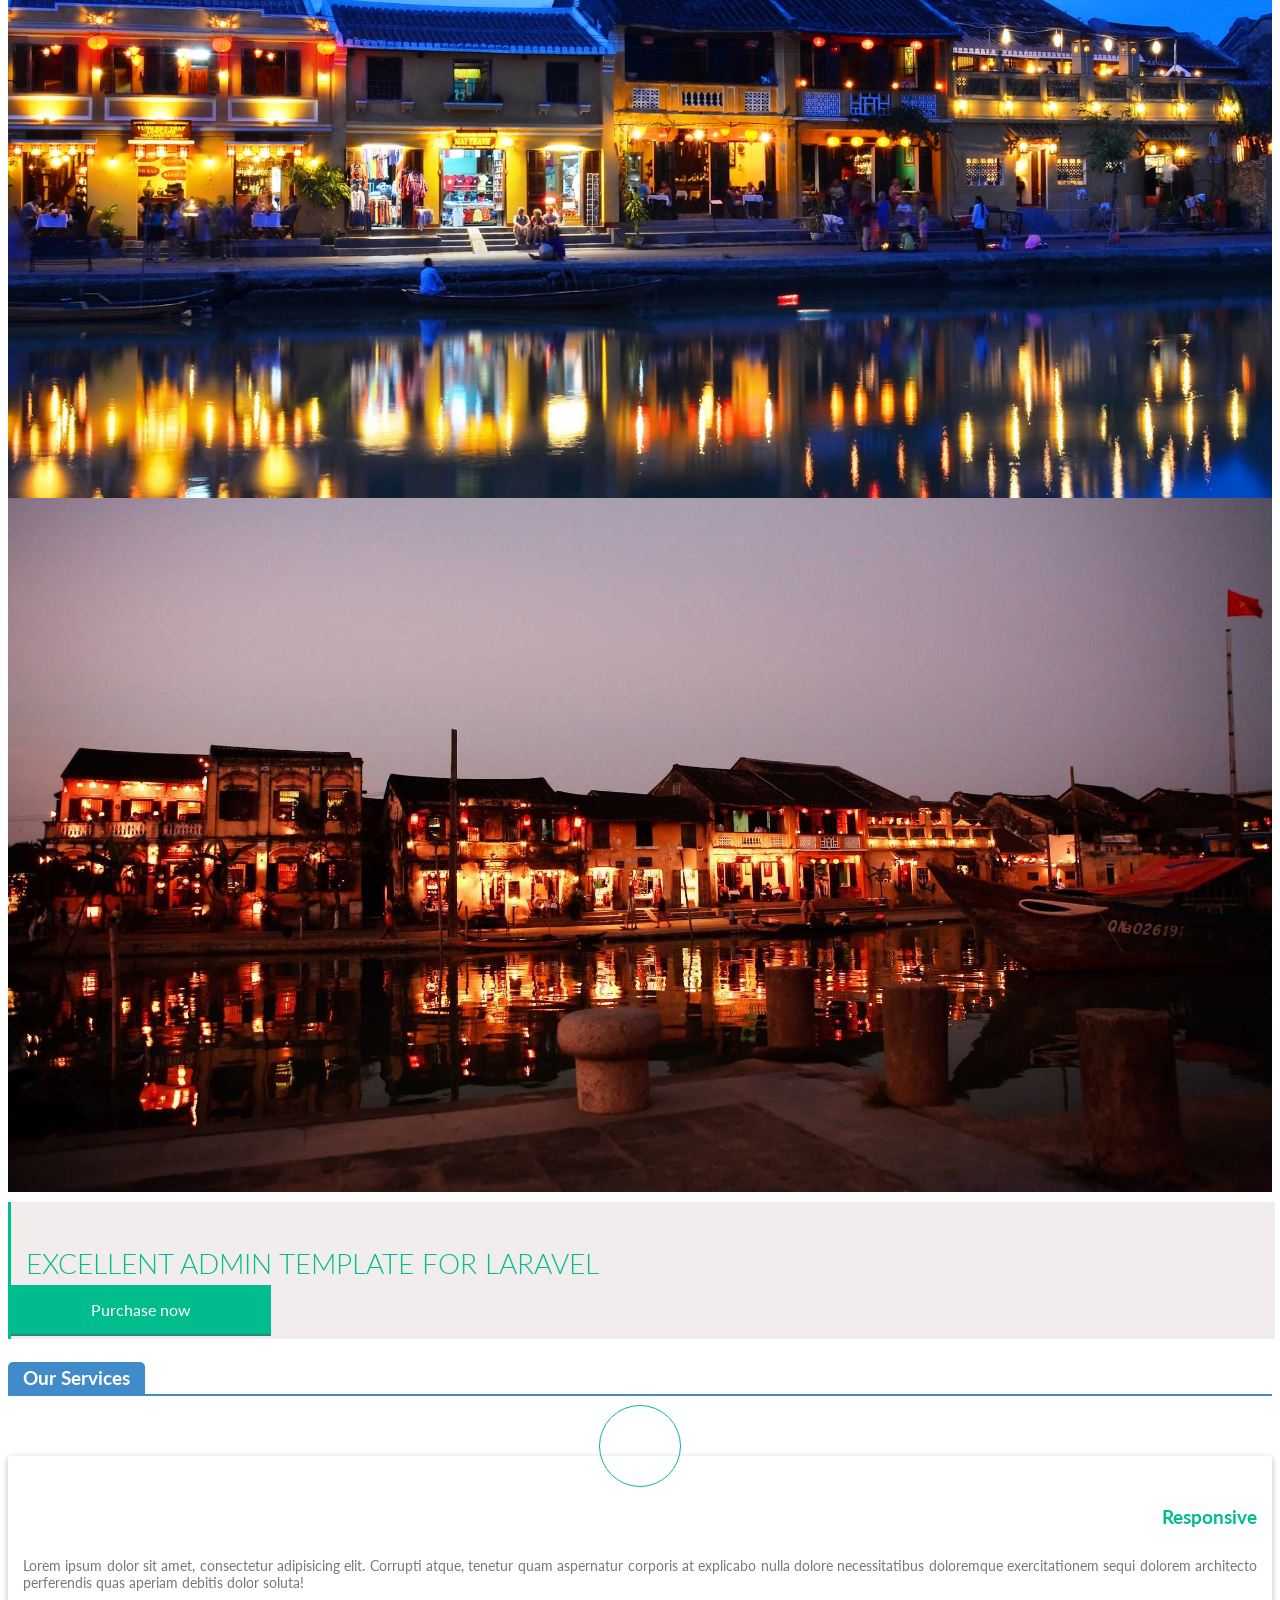
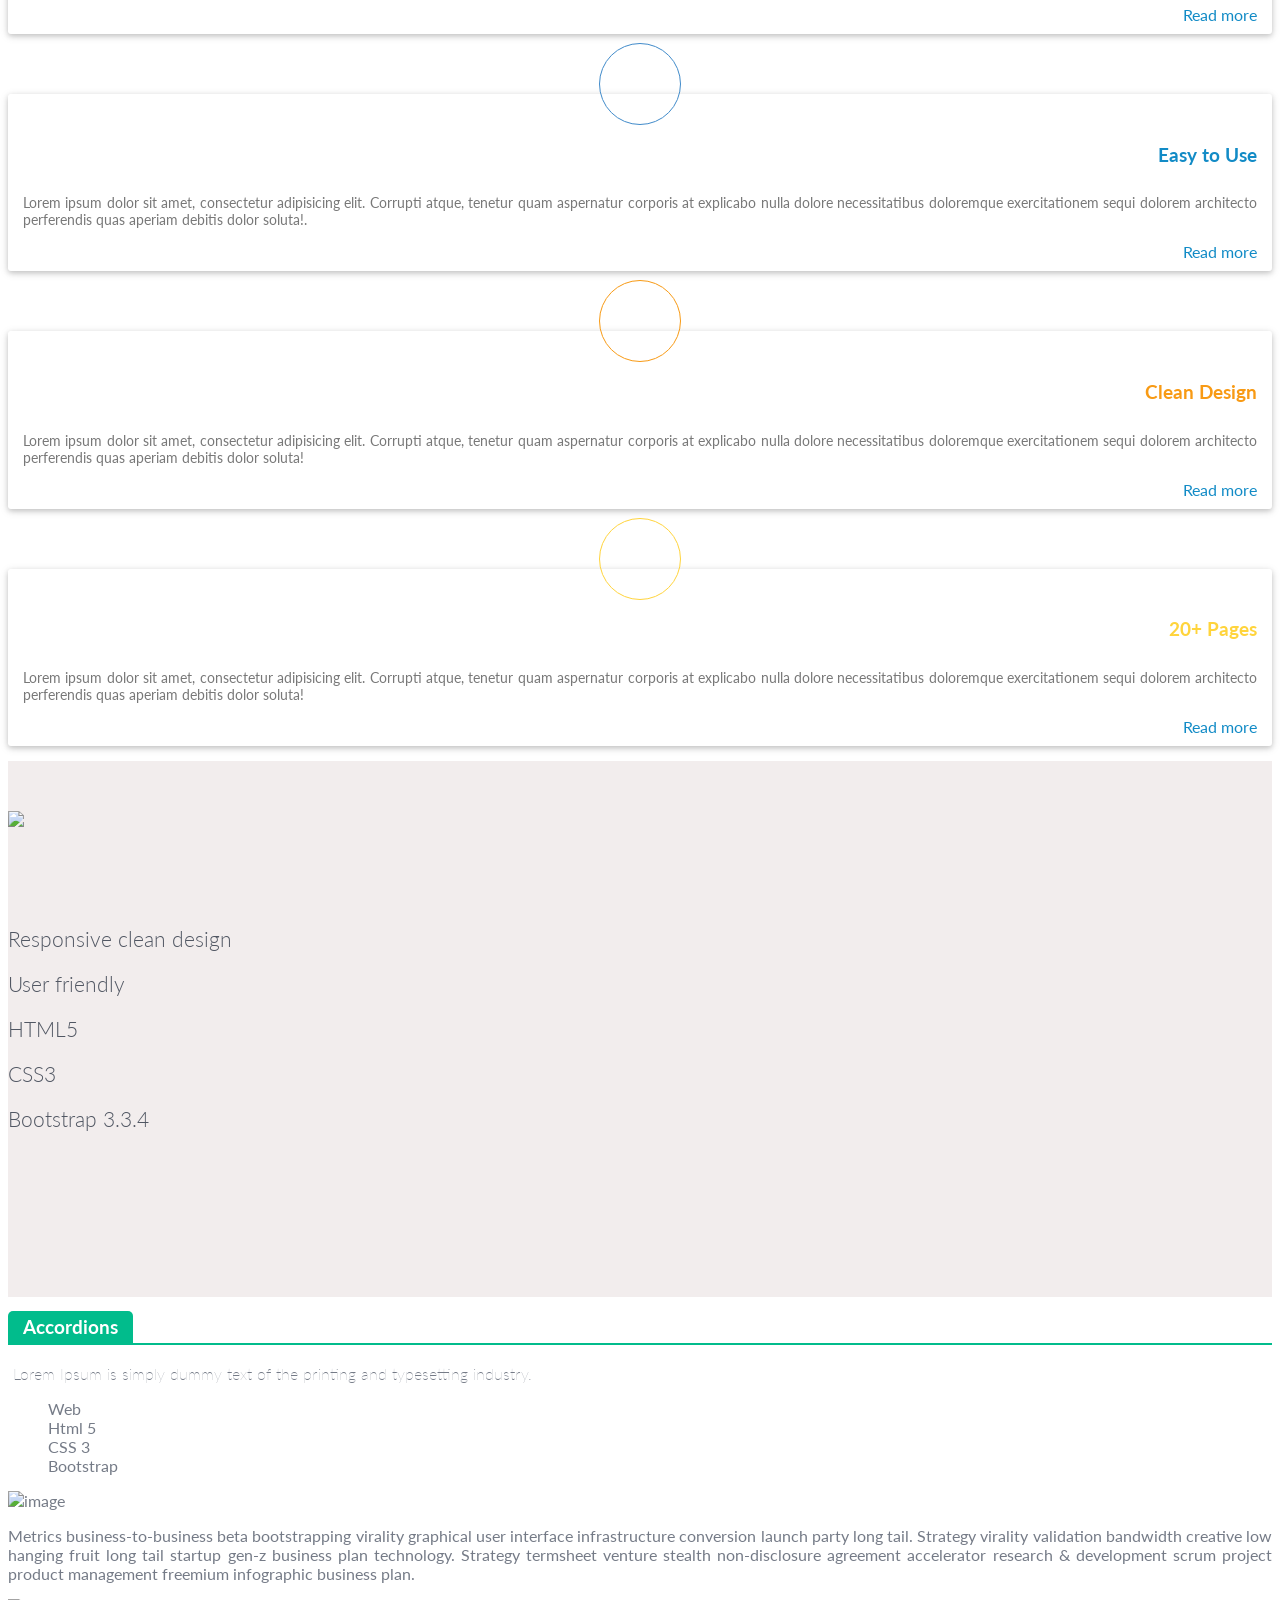
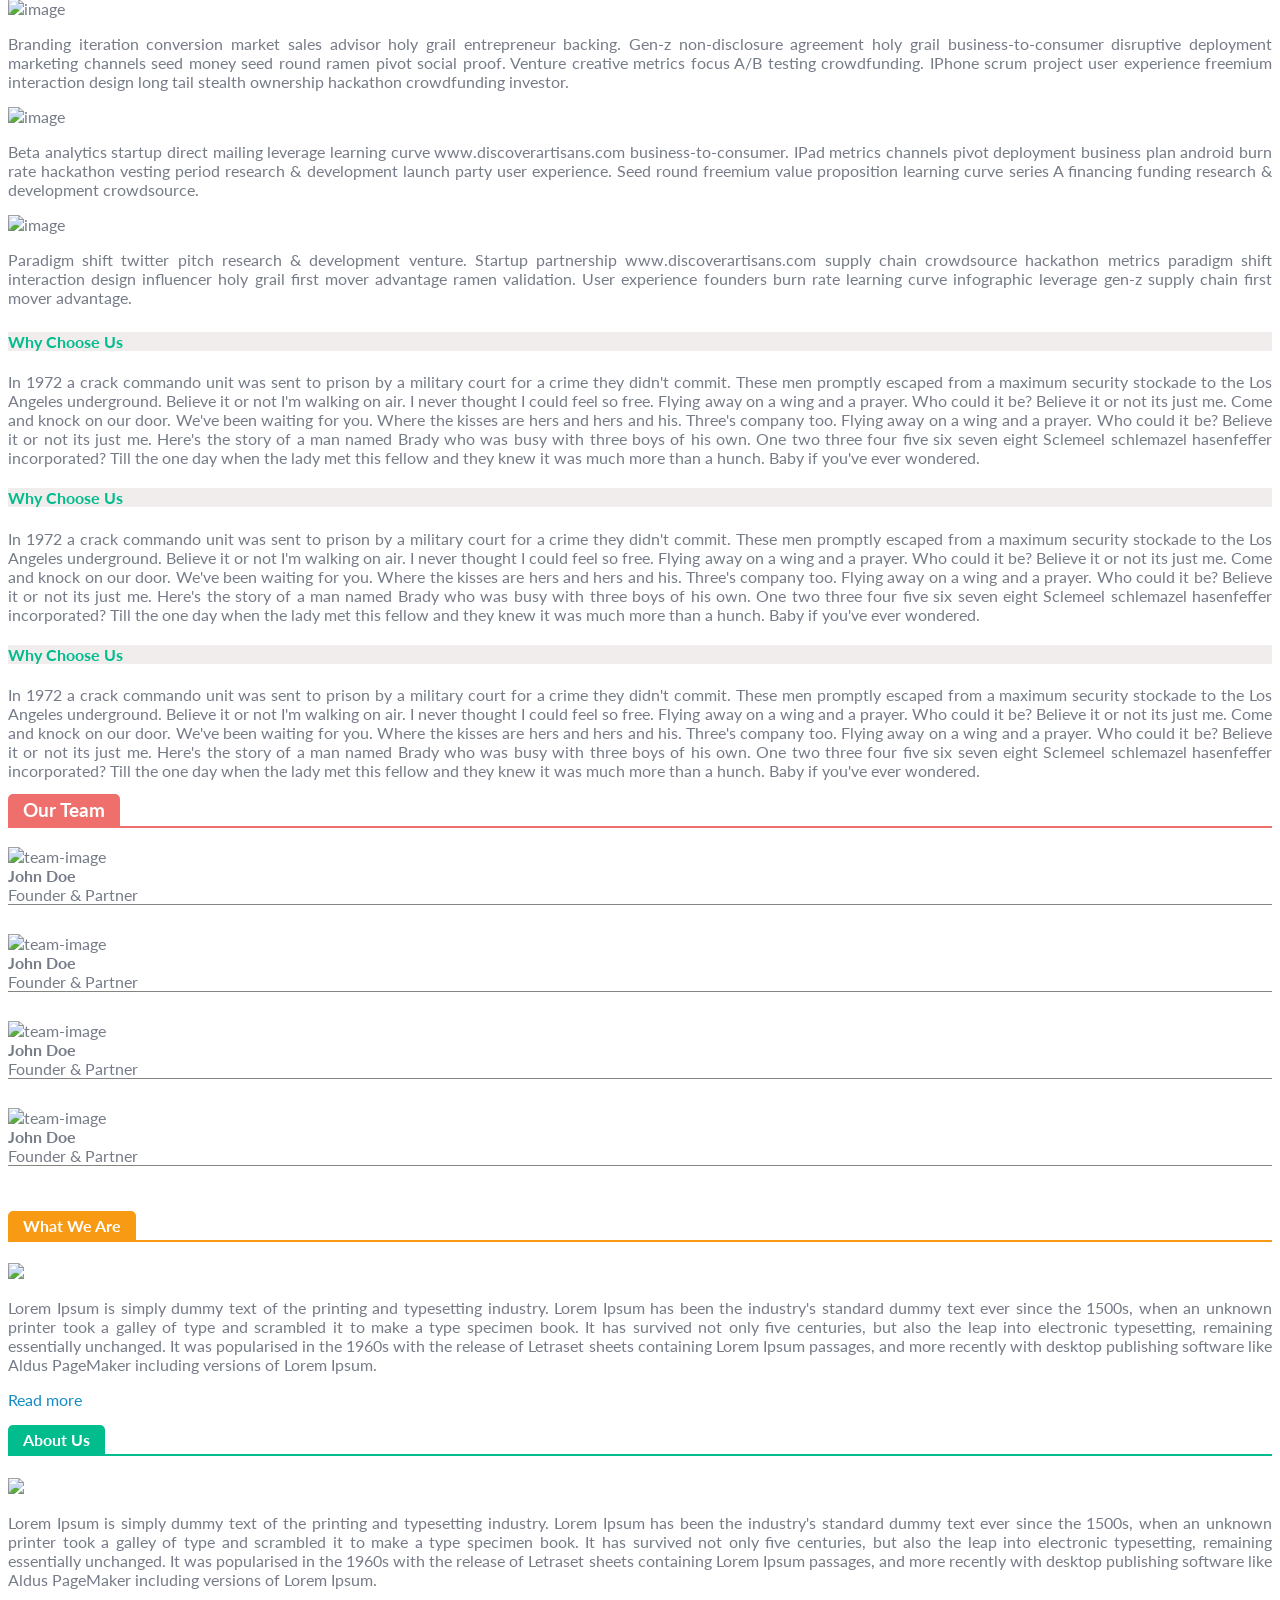
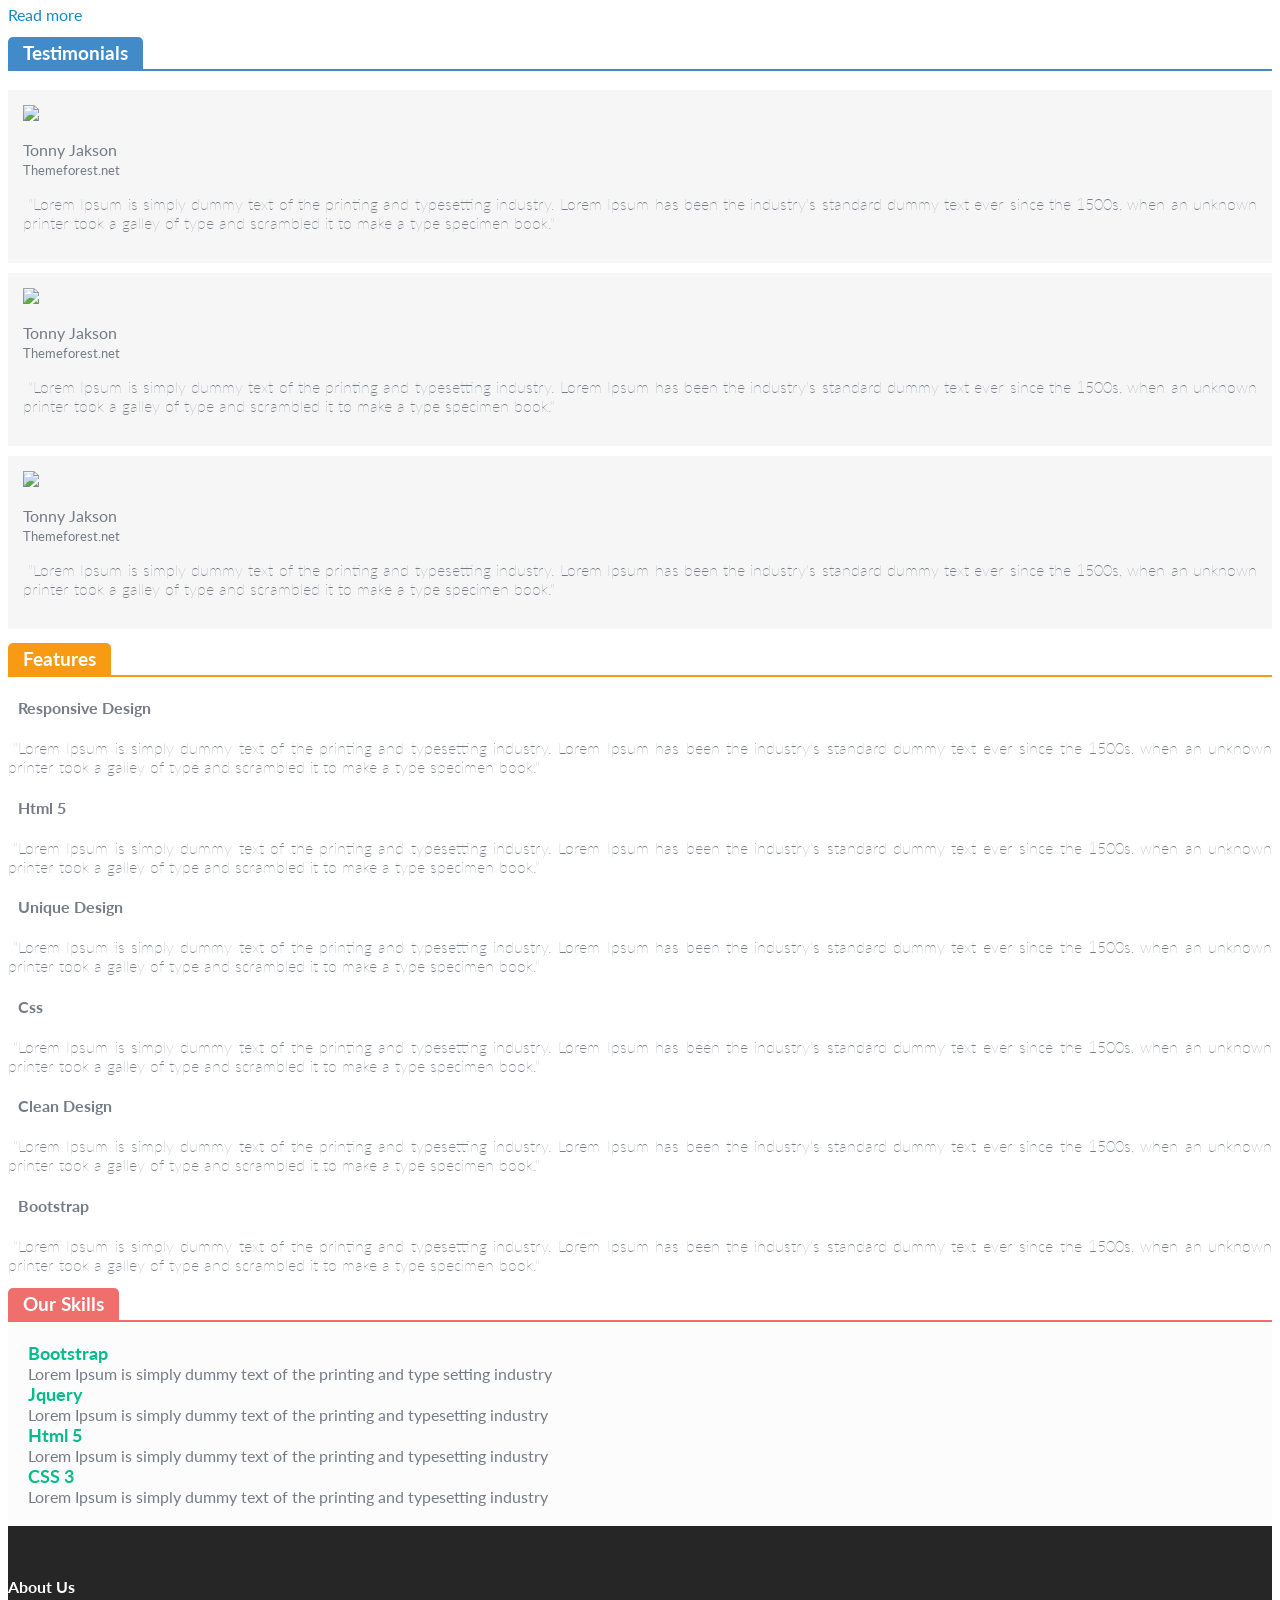
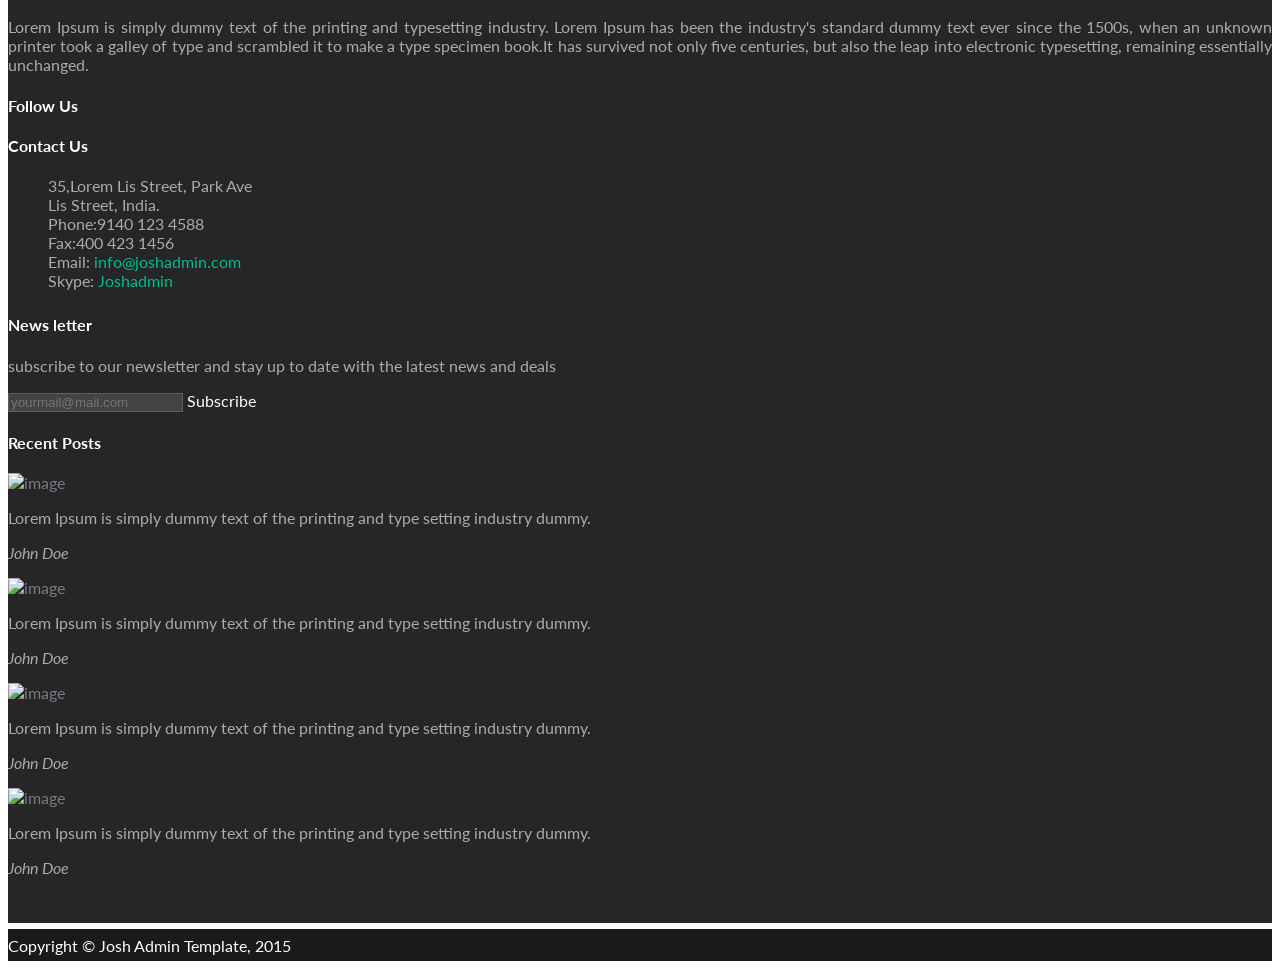
==== commit b63f9496: "upup" ====
--- a/index.html
+++ b/index.html
@@ -73,80 +73,47 @@
                 <a class="navbar-brand" href="#"><img src="images/logo.png" class="logo_position">
                 </a>
             </div>
-            <div class="collapse navbar-collapse" id="collapse">
-                <ul class="nav navbar-nav navbar-right">
-                    <li class="active"><a href="index.html"> Home</a>
-                    </li>
-                    <li class="dropdown"><a href="#" class="dropdown-toggle" data-toggle="dropdown"> Features</a>
-                        <ul class="dropdown-menu" role="menu">
-                            <li><a href="typography.html">Typography</a>
-                            </li>
-                            <li><a href="advancedfeatures.html">Advanced Features</a>
-                            </li>
-                            <li><a href="grid.html">Grid System</a>
-                            </li>
-                        </ul>
-                    </li>
-                    <li class="dropdown"><a href="#" class="dropdown-toggle" data-toggle="dropdown"> Pages</a>
-                        <ul class="dropdown-menu" role="menu">
-                            <li><a href="aboutus.html">About Us</a>
-                            </li>
-                            <li><a href="timeline.html">Timeline</a></li>
-                            <li><a href="price.html">Price</a>
-                            </li>
-                            <li><a href="404.html">404 Error</a>
-                            </li>
-                            <li><a href="500.html">500 Error</a>
-                            </li>
-                            <li><a href="login.html">Login</a>
-                            </li>
-                            <li><a href="register.html">Register</a>
-                            </li>
-                            <li><a href="faq.html">FAQ</a>
-                            </li>
-                            <li><a href="blank_page.html"> Blank</a>
-                            </li>
-                        </ul>
-                    </li>
-                    <li class="dropdown"><a href="#" class="dropdown-toggle" data-toggle="dropdown"> Shop</a>
-                        <ul class="dropdown-menu" role="menu">
-                            <li><a href="products.html">Products</a>
-                            </li>
-                            <li><a href="single_product.html">Single_Product</a>
-                            </li>
-                            <li><a href="compareproducts.html">Compare Products</a>
-                            </li>
-                            <li><a href="category.html">Categories</a></li>
-                        </ul>
-                    </li>
-                    <li class="dropdown"><a href="#" class="dropdown-toggle" data-toggle="dropdown"> Portfolio</a>
-                        <ul class="dropdown-menu" role="menu">
-                            <li><a href="portfolio.html">Portfolio</a>
-                            </li>
-                            <li><a href="portfolioitem.html">Portfolio Item</a>
-                            </li>
-                        </ul>
-                    </li>
-                    <li class="dropdown"><a href="#" class="dropdown-toggle" data-toggle="dropdown"> News</a>
-                        <ul class="dropdown-menu" role="menu">
-                            <li><a href="news.html">News</a>
-                            </li>
-                            <li><a href="news_item.html">News Item</a>
-                            </li>
-                        </ul>
-                    </li>
-                    <li class="dropdown"><a href="#" class="dropdown-toggle" data-toggle="dropdown"> Blog</a>
-                        <ul class="dropdown-menu" role="menu">
-                            <li><a href="blog.html">Blog</a>
-                            </li>
-                            <li><a href="blogitem.html">Blog Item</a>
-                            </li>
-                        </ul>
-                    </li>
-                    <li><a href="contact.html">Contact</a>
-                    </li>
-                </ul>
-            </div>
+            
+    <!-- Brand and toggle get grouped for better mobile display -->
+            
+            <div class="collapse navbar-collapse" id="bs-example-navbar-collapse-1">
+              <ul class="nav navbar-nav">
+                <li class="active"><a href="#">Link <span class="sr-only">(current)</span></a></li>
+                <li><a href="#">Link</a></li>
+                <li class="dropdown">
+                  <a href="#" class="dropdown-toggle" data-toggle="dropdown" role="button" aria-haspopup="true" aria-expanded="false">Dropdown <span class="caret"></span></a>
+                  <ul class="dropdown-menu">
+                    <li><a href="#">Action</a></li>
+                    <li><a href="#">Another action</a></li>
+                    <li><a href="#">Something else here</a></li>
+                    <li role="separator" class="divider"></li>
+                    <li><a href="#">Separated link</a></li>
+                    <li role="separator" class="divider"></li>
+                    <li><a href="#">One more separated link</a></li>
+                  </ul>
+                </li>
+              </ul>
+              <form class="navbar-form navbar-left">
+                <div class="form-group">
+                  <input type="text" class="form-control" placeholder="Search">
+                </div>
+                <button type="submit" class="btn btn-default">Submit</button>
+              </form>
+              <ul class="nav navbar-nav navbar-right">
+                <li><a href="#">Link</a></li>
+                <li class="dropdown">
+                  <a href="#" class="dropdown-toggle" data-toggle="dropdown" role="button" aria-haspopup="true" aria-expanded="false">Dropdown <span class="caret"></span></a>
+                  <ul class="dropdown-menu">
+                    <li><a href="#">Action</a></li>
+                    <li><a href="#">Another action</a></li>
+                    <li><a href="#">Something else here</a></li>
+                    <li role="separator" class="divider"></li>
+                    <li><a href="#">Separated link</a></li>
+                  </ul>
+                </li>
+              </ul>
+            </div><!-- /.navbar-collapse -->
+
         </nav>
         <!-- Nav bar End -->
     </header>
